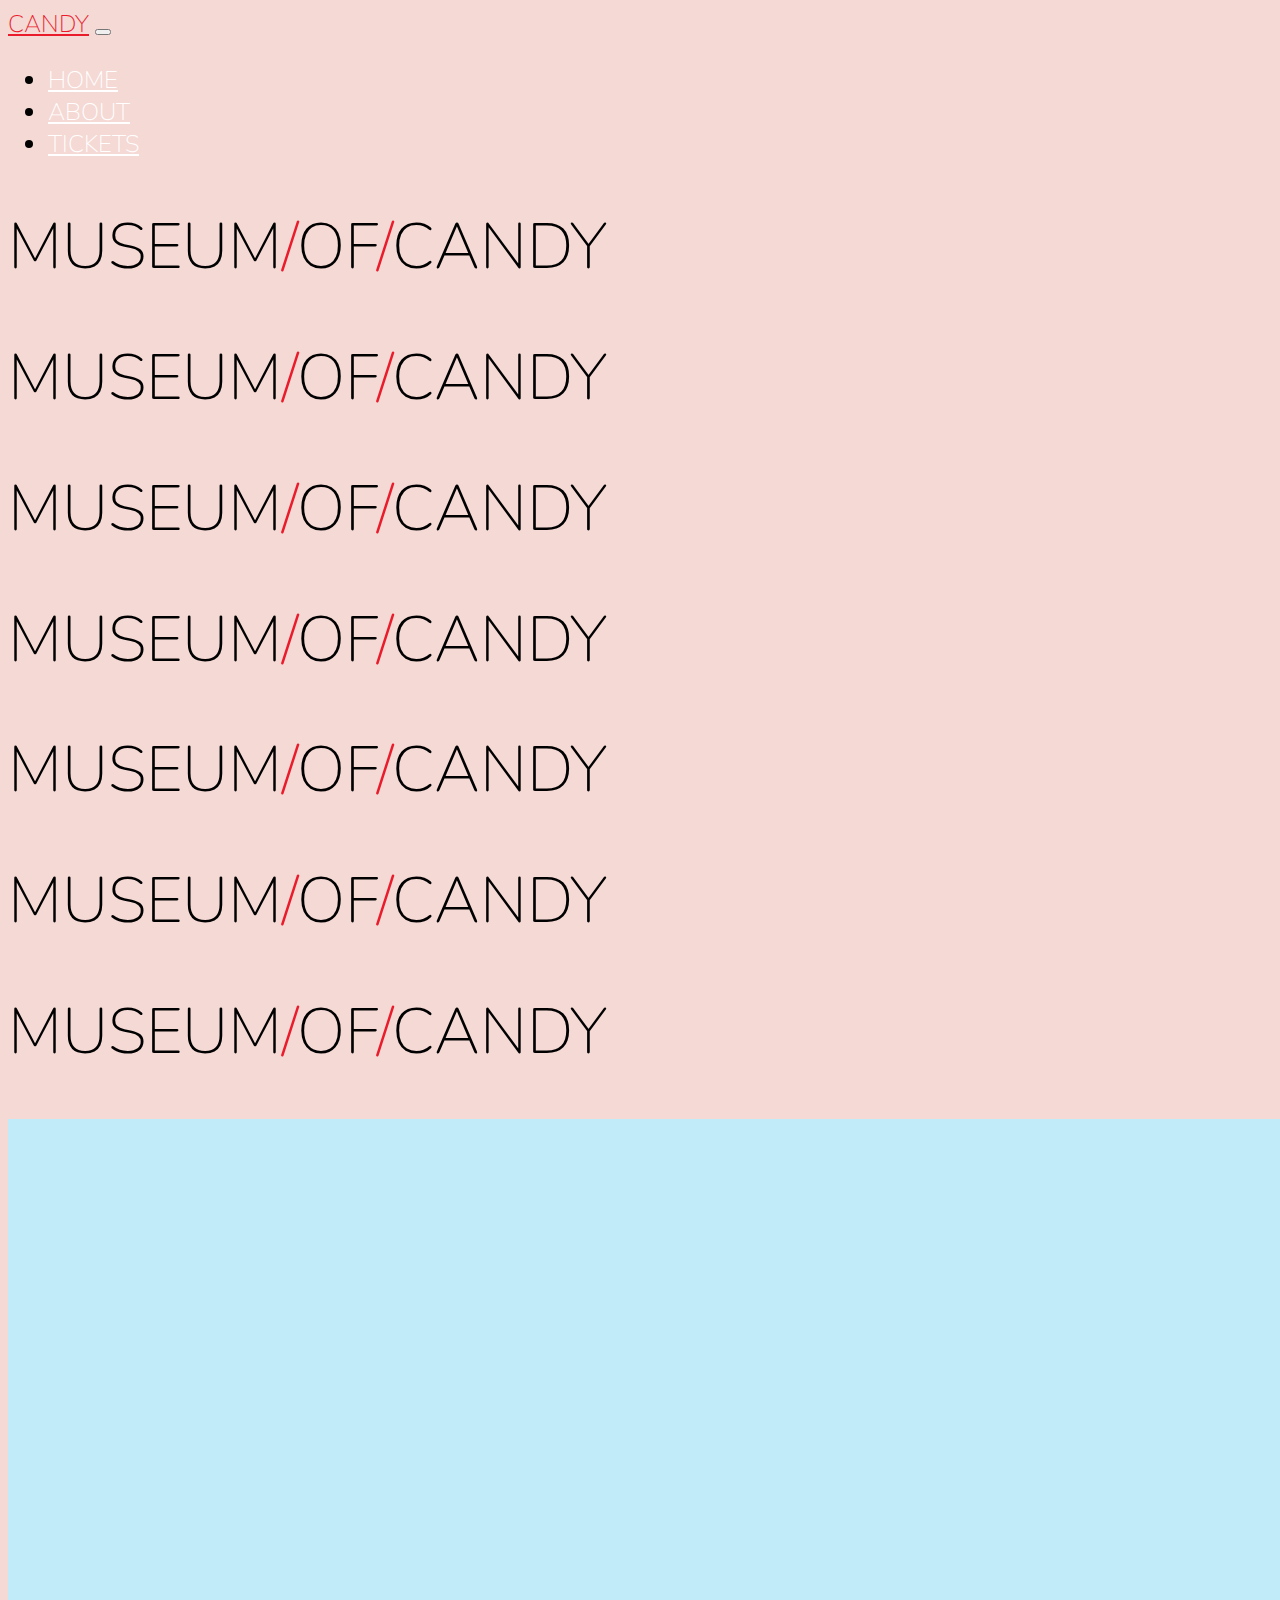
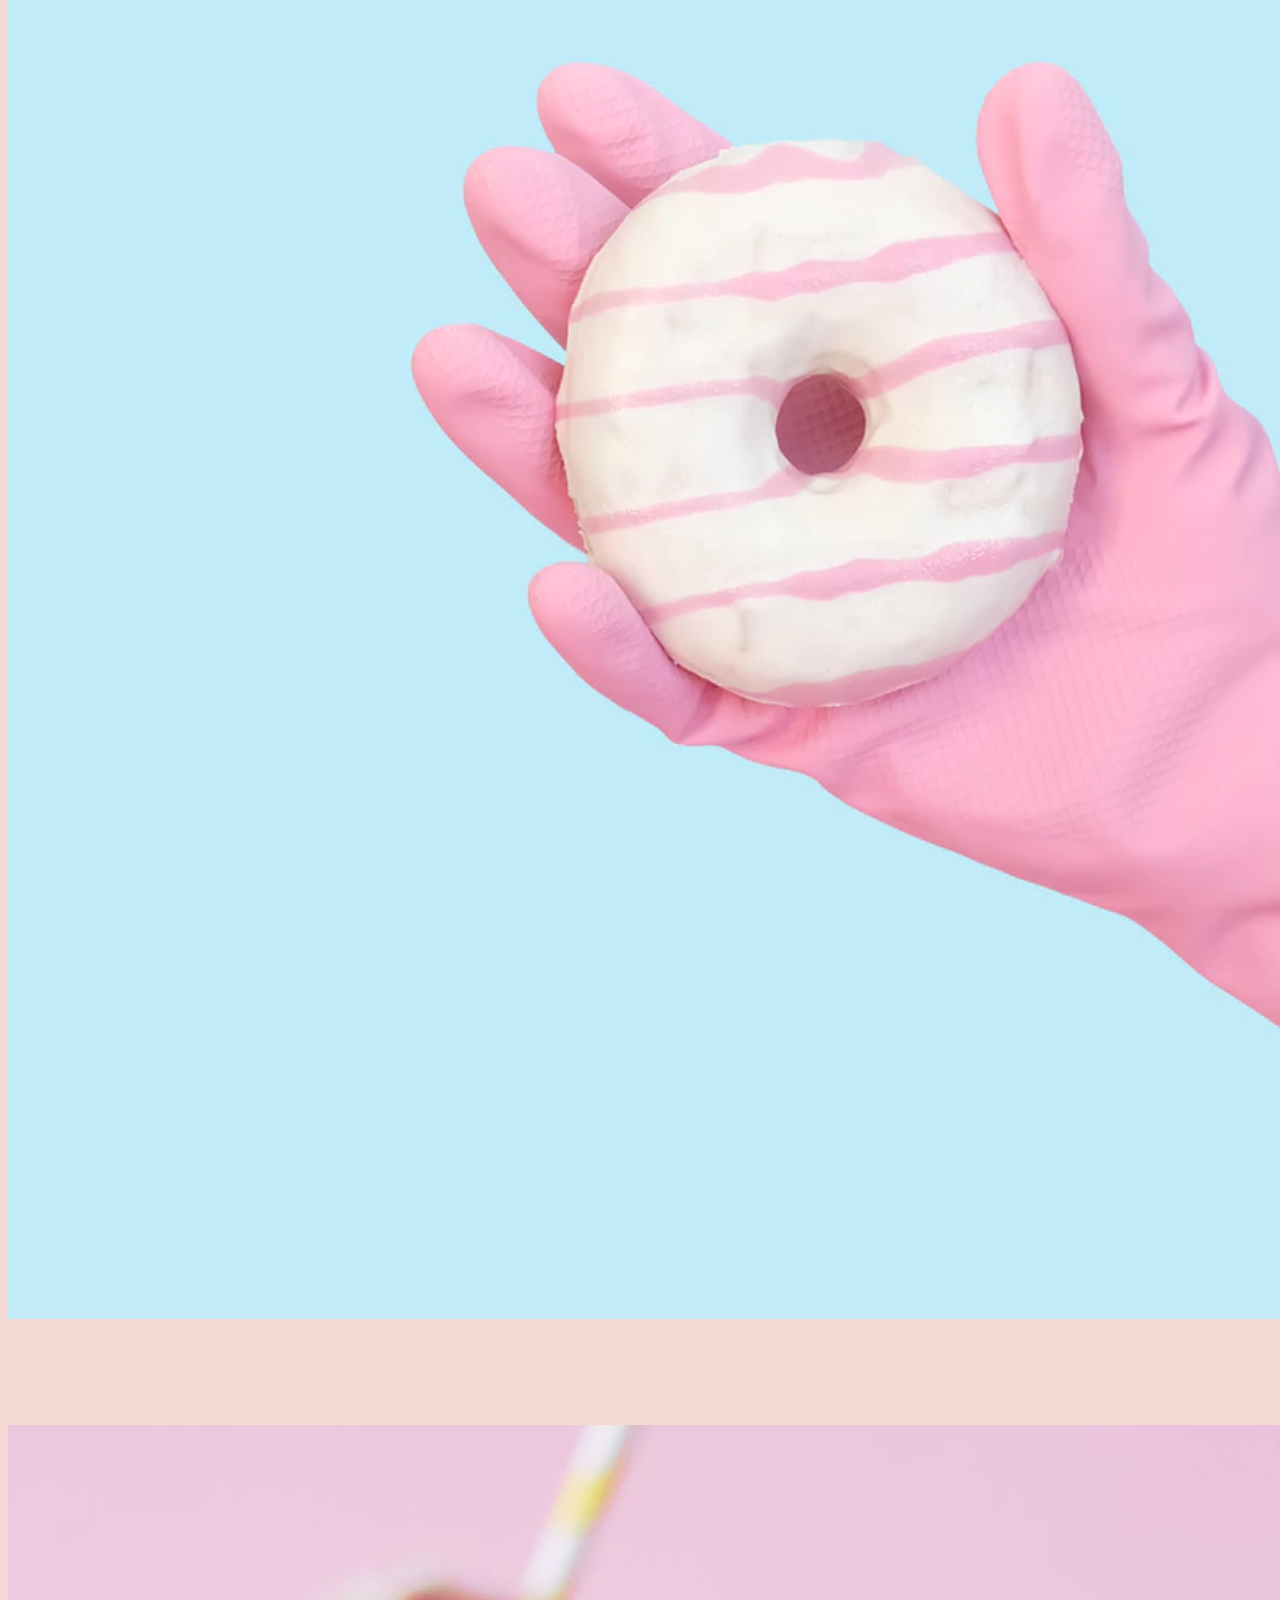
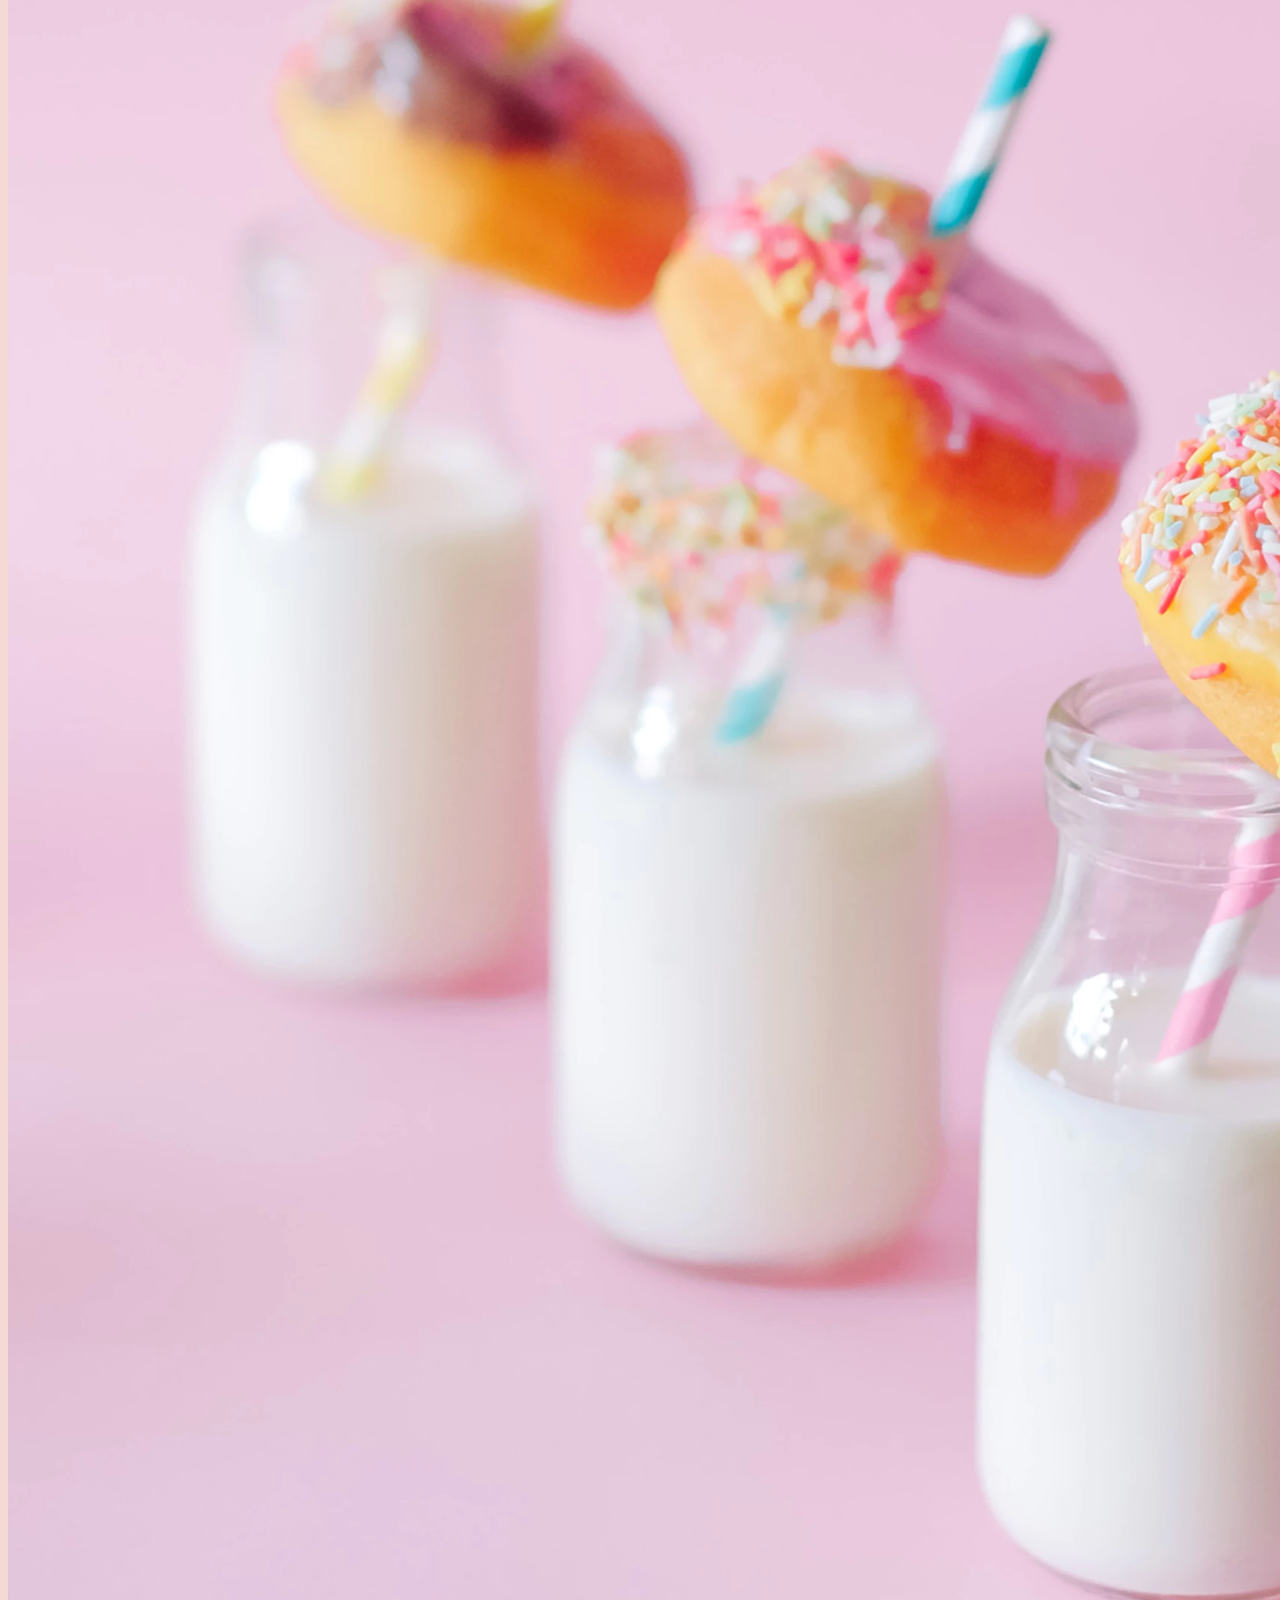
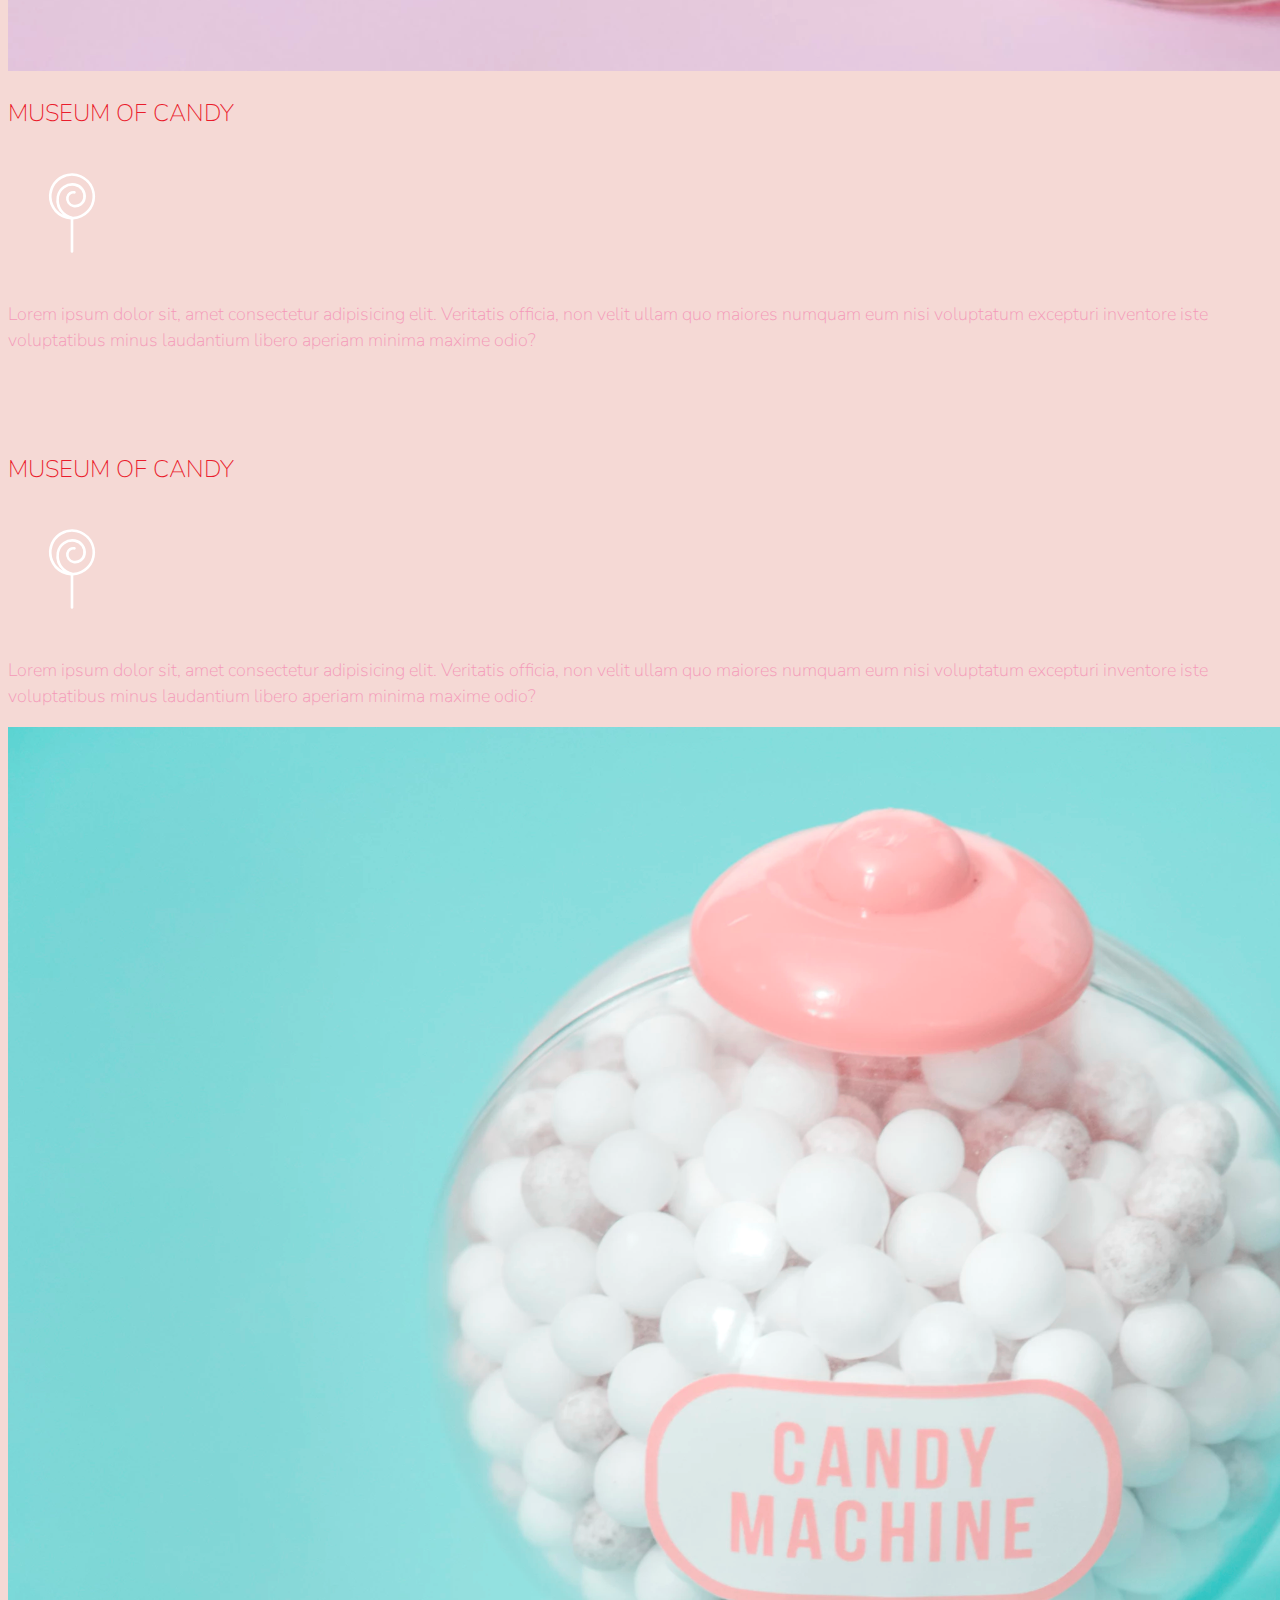
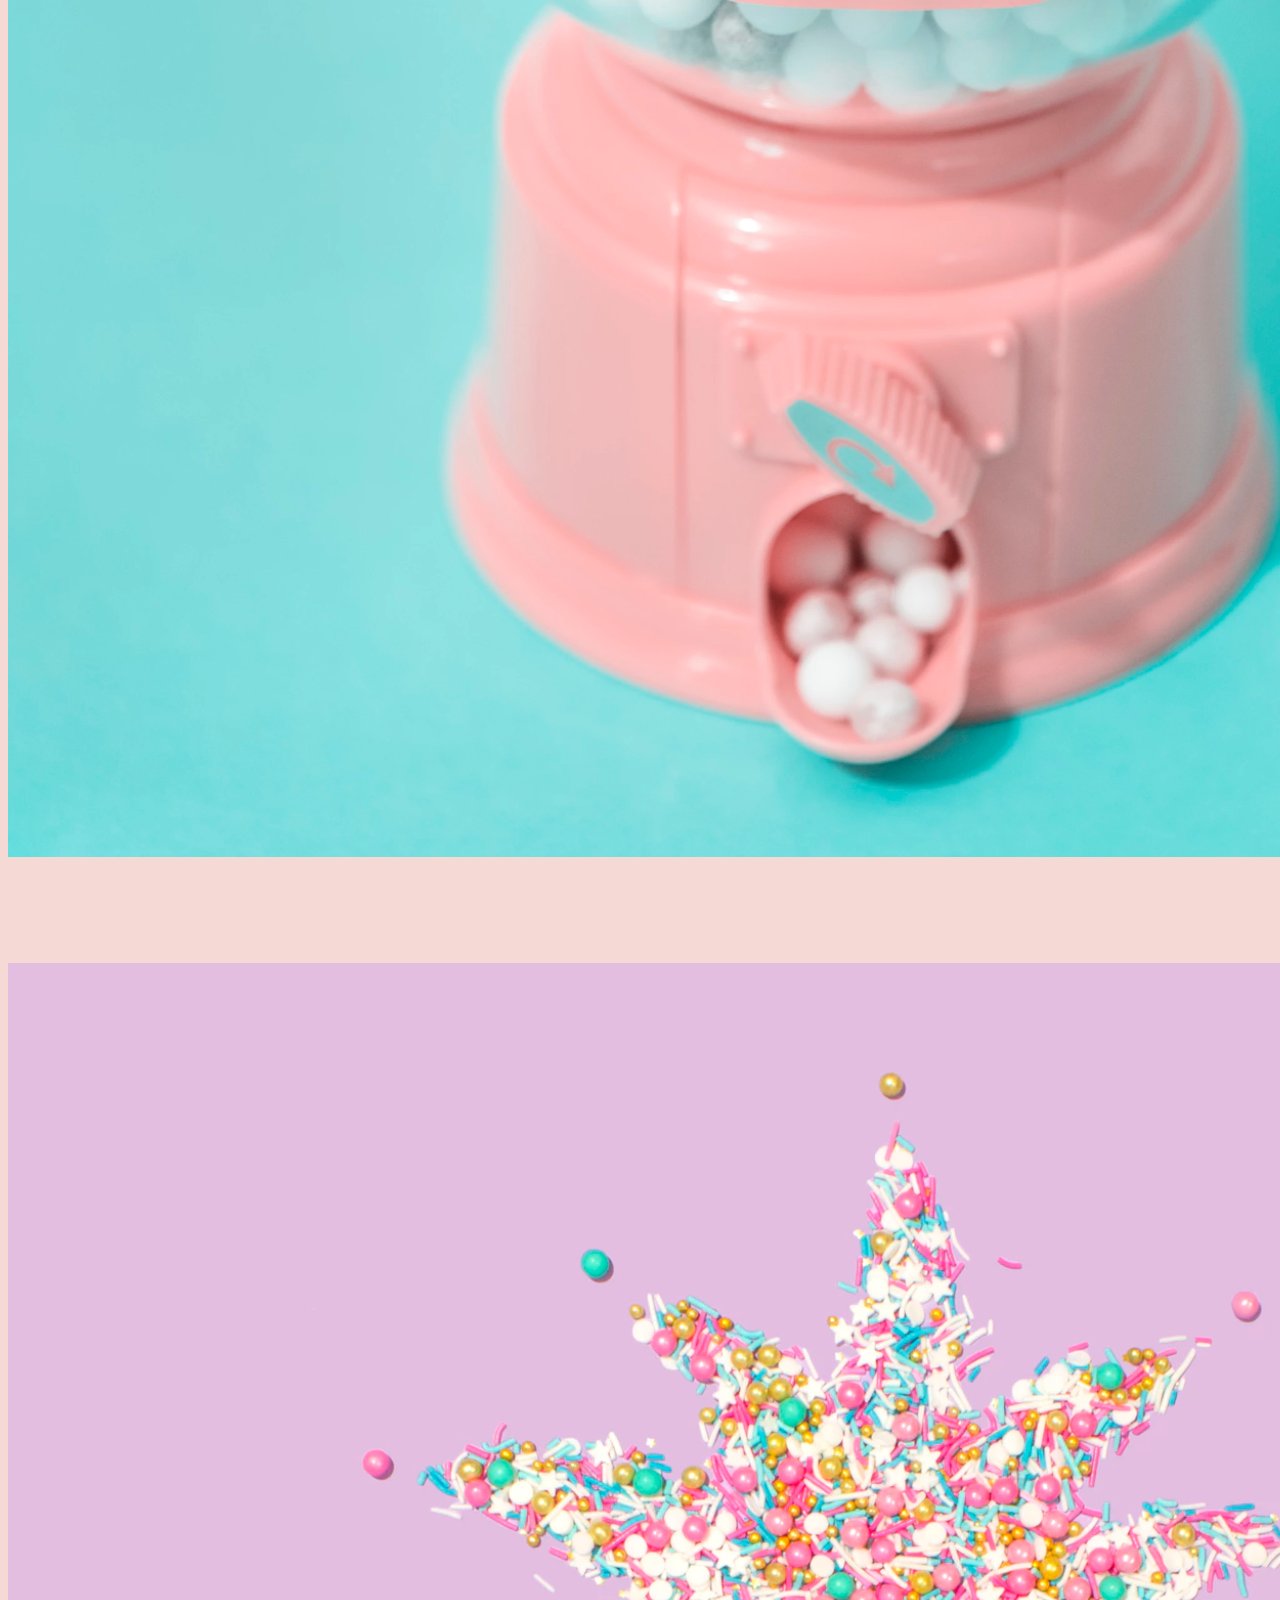
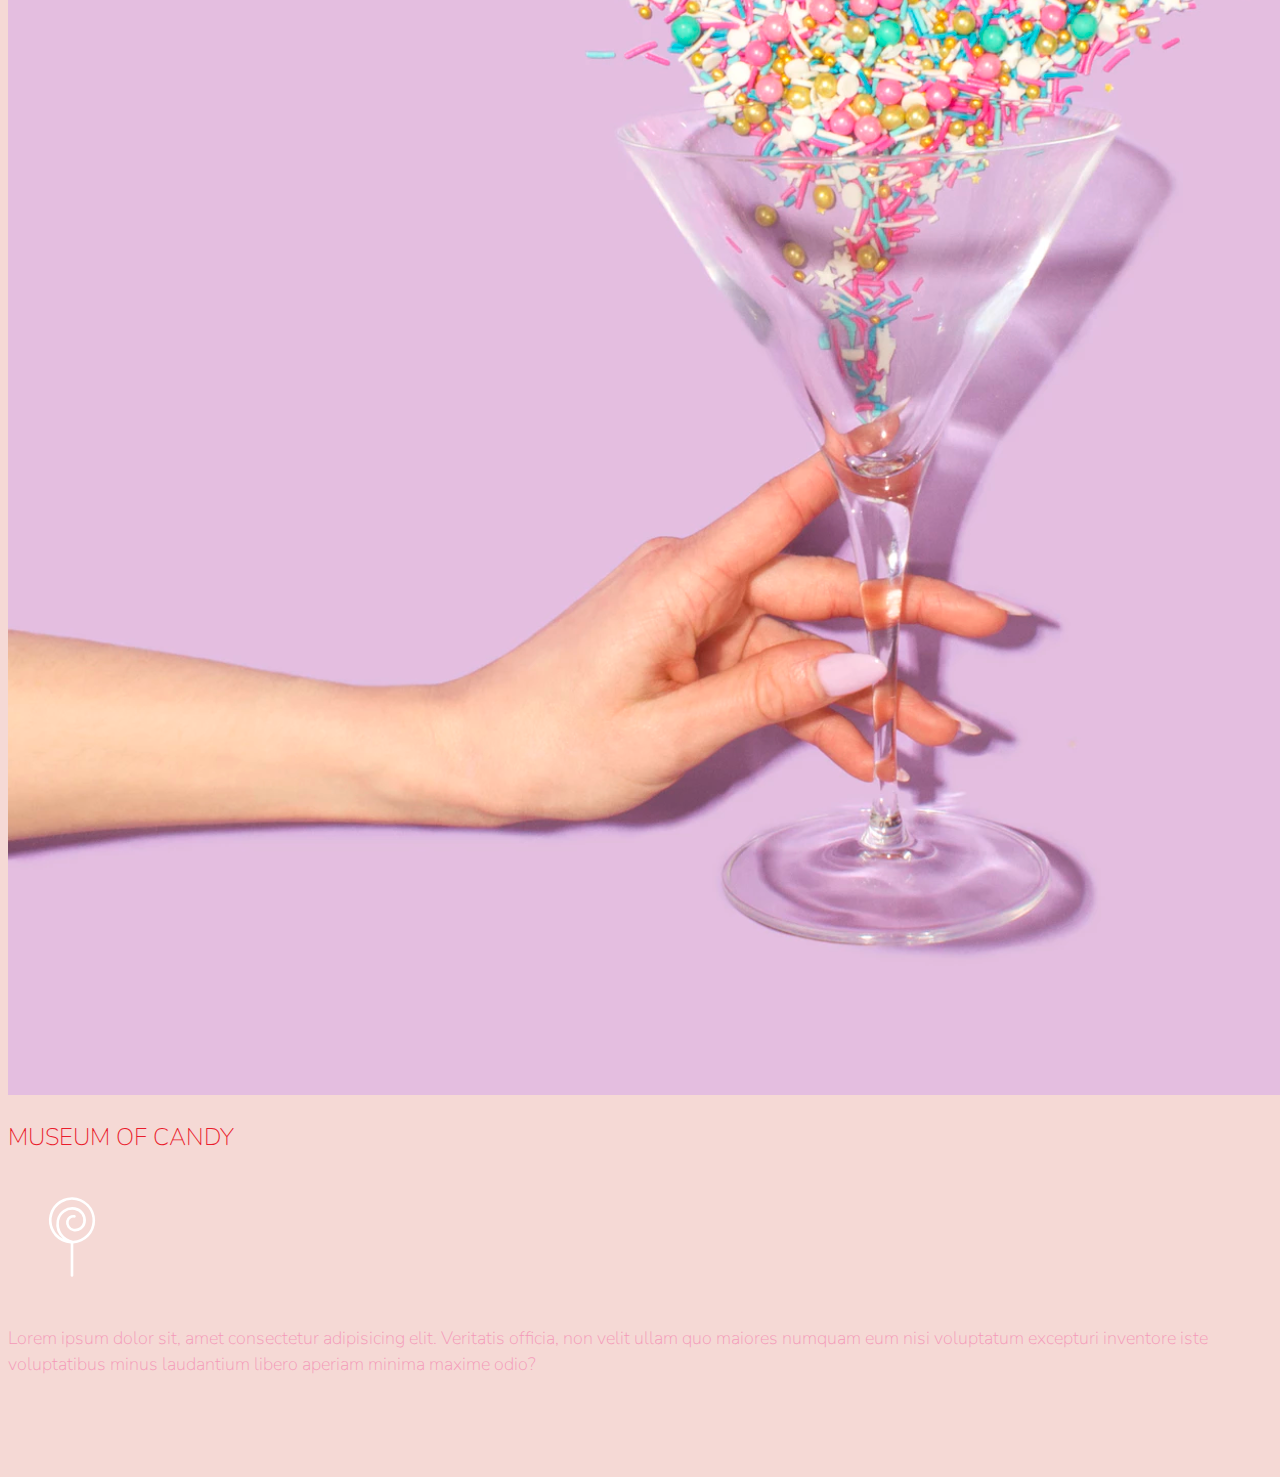
==== index.html @ a5282c5f "first commit" ====
<!doctype html>
<html lang="en">
  <head>
    <!-- Required meta tags -->
    <meta charset="utf-8">
    <meta name="viewport" content="width=device-width, initial-scale=1, shrink-to-fit=no">
    
    <!-- Google Font -->
    <link href="https://fonts.googleapis.com/css?family=Nunito:200,300,400,700" rel="stylesheet">

    <!-- Bootstrap CSS -->
    <link rel="stylesheet" href="https://stackpath.bootstrapcdn.com/bootstrap/4.1.3/css/bootstrap.min.css" integrity="sha384-MCw98/SFnGE8fJT3GXwEOngsV7Zt27NXFoaoApmYm81iuXoPkFOJwJ8ERdknLPMO" crossorigin="anonymous">
    
    <!-- Custom CSS -->
    <link rel="stylesheet" href="app.css">

    <title>Museum of Candy</title>
  </head>
  
  <body>
    <nav id="mainNavbar" class="navbar navbar-dark navbar-expand-md py-0 fixed-top">
      <a href="#" class="navbar-brand">CANDY</a>
      <button class="navbar-toggler" data-toggle="collapse" data-target="#navLinks" aria-label="Toggle navigation">
        <span class="navbar-toggler-icon"></span>
      </button>
      <div class="collapse navbar-collapse" id="navLinks">
        <ul class="navbar-nav">
          <li class="nav-item">
            <a href="" class="nav-link">HOME</a>
          </li>
          <li class="nav-item">
            <a href="" class="nav-link">ABOUT</a>
          </li>
          <li class="nav-item">
            <a href="" class="nav-link">TICKETS</a>
          </li>        
        </ul>
      </div>
    </nav>
    
    <section class="container-fluid px-0 content">
      <div class="row align-items-center">
        <div class="col-lg-6 ">
          <div id="headingGroup" class="text-white text-center d-none d-lg-block mt-5"> <!-- hide yourself except large up-->
            <h1 class="">MUSEUM<span>/</span>OF<span>/</span>CANDY</h1>
            <h1 class="">MUSEUM<span>/</span>OF<span>/</span>CANDY</h1>
            <h1 class="">MUSEUM<span>/</span>OF<span>/</span>CANDY</h1>
            <h1 class="">MUSEUM<span>/</span>OF<span>/</span>CANDY</h1>
            <h1 class="">MUSEUM<span>/</span>OF<span>/</span>CANDY</h1>
            <h1 class="">MUSEUM<span>/</span>OF<span>/</span>CANDY</h1>
            <h1 class="">MUSEUM<span>/</span>OF<span>/</span>CANDY</h1>
            
          </div>    
        </div>
        <div class="col-lg-6">
          <img class="img-fluid" src="imgs/hand2.png" alt="">
        </div>
      </div>
    </section>

    <section class="container-fluid px-0 content">
      <div class="row align-items-center">
        <div class="col-md-6 order-2 order-md-1">
          <img src="imgs/milk.png" alt="" class="img-fluid">
        </div>
        <div class="col-md-6 text-center order-1 order-md-2"> <!-- order which one come first in the row-->
          <div class="row justify-content-center" >
            <div class="col-10 col-md-8 blurb mb-5 mb-md-0">
                <h2>MUSEUM OF CANDY</h2>
                <img src="imgs/lolli_icon.png" alt="" class="d-none d-lg-inline">
                <p class="lead">Lorem ipsum dolor sit, amet consectetur adipisicing elit. Veritatis officia, non velit ullam quo maiores numquam eum nisi voluptatum excepturi inventore iste voluptatibus minus laudantium libero aperiam minima maxime odio?</p>
            </div>
          </div> 
        </div>
      </div>
    </section>

    <section class="container-fluid px-0 content">
      <div class="row align-items-center">
          <div class="col-md-6 text-center">
            <div class="row justify-content-center" >
              <div class="col-10 col-md-8 blurb mb-5 mb-md-0">
                  <h2>MUSEUM OF CANDY</h2>
                  <img src="imgs/lolli_icon.png" alt="" class="d-none d-lg-inline">
                  <p class="lead">Lorem ipsum dolor sit, amet consectetur adipisicing elit. Veritatis officia, non velit ullam quo maiores numquam eum nisi voluptatum excepturi inventore iste voluptatibus minus laudantium libero aperiam minima maxime odio?</p>
              </div>
            </div> 
          </div>
          <div class="col-md-6">
            <img src="imgs/gumball.png" alt="" class="img-fluid">
          </div>
        </div>
    </section>

    <section class="container-fluid px-0 content">
        <div class="row align-items-center">
          <div class="col-md-6 order-2 order-md-1">
            <img src="imgs/sprinkles.png" alt="" class="img-fluid">
          </div>
          <div class="col-md-6 text-center order-1 order-md-2"> <!-- order which one come first in the row-->
            <div class="row justify-content-center" >
              <div class="col-10 col-md-8 blurb mb-5 mb-md-0">
                  <h2>MUSEUM OF CANDY</h2>
                  <img src="imgs/lolli_icon.png" alt="" class="d-none d-lg-inline">
                  <p class="lead">Lorem ipsum dolor sit, amet consectetur adipisicing elit. Veritatis officia, non velit ullam quo maiores numquam eum nisi voluptatum excepturi inventore iste voluptatibus minus laudantium libero aperiam minima maxime odio?</p>
              </div>
            </div> 
          </div>
        </div>
      </section>
  
    <!-- Optional JavaScript -->
    <!-- jQuery first, then Popper.js, then Bootstrap JS -->
    <script src="https://code.jquery.com/jquery-3.3.1.slim.min.js" integrity="sha384-q8i/X+965DzO0rT7abK41JStQIAqVgRVzpbzo5smXKp4YfRvH+8abtTE1Pi6jizo" crossorigin="anonymous"></script>
    <script src="https://cdnjs.cloudflare.com/ajax/libs/popper.js/1.14.3/umd/popper.min.js" integrity="sha384-ZMP7rVo3mIykV+2+9J3UJ46jBk0WLaUAdn689aCwoqbBJiSnjAK/l8WvCWPIPm49" crossorigin="anonymous"></script>
    <script src="https://stackpath.bootstrapcdn.com/bootstrap/4.1.3/js/bootstrap.min.js" integrity="sha384-ChfqqxuZUCnJSK3+MXmPNIyE6ZbWh2IMqE241rYiqJxyMiZ6OW/JmZQ5stwEULTy" crossorigin="anonymous"></script>
    
    <script>
      $(function () {
        $(document).scroll(function(){
          var $nav = $("#mainNavbar");
          $nav.toggleClass("scrolled", $(this).scrollTop() > $nav.height());
        });
      });
    </script>
  </body>
</html>
---- app.css ----
body{
    background: #f5d9d5;
    font-family: "Nunito", sans-serif;
}

.blurb h2{
    color: #ea1c2c;
    font-weight: 100;
    font-size: 1.5rem;
}

.blurb p{
    color: #f498b8;
    font-weight: 100;
    font-size: 1.125rem;
    line-height: 26px;
}

.content{
    margin-bottom: 100px; 
}

#mainNavbar {
    font-size: 1.5rem;
    font-weight: 100;
}

#mainNavbar .nav-link{
    color: white;
}

#mainNavbar .nav-link:hover{
    color: #ea1c2c;
}

#mainNavbar .navbar-brand {
    color: #ea1c2c;
}

#headingGroup span{
    color: #ea1c2c;
}

#headingGroup h1{
    font-weight: 100;
    font-size: 4rem;
}

.navbar.scrolled{
    background: rgb(222,192,222);
    transition: background 500ms;
}

@media (max-width: 1200px){
    #headingGroup h1{
        font-weight: 100;
        font-size: 3rem;
    }
}
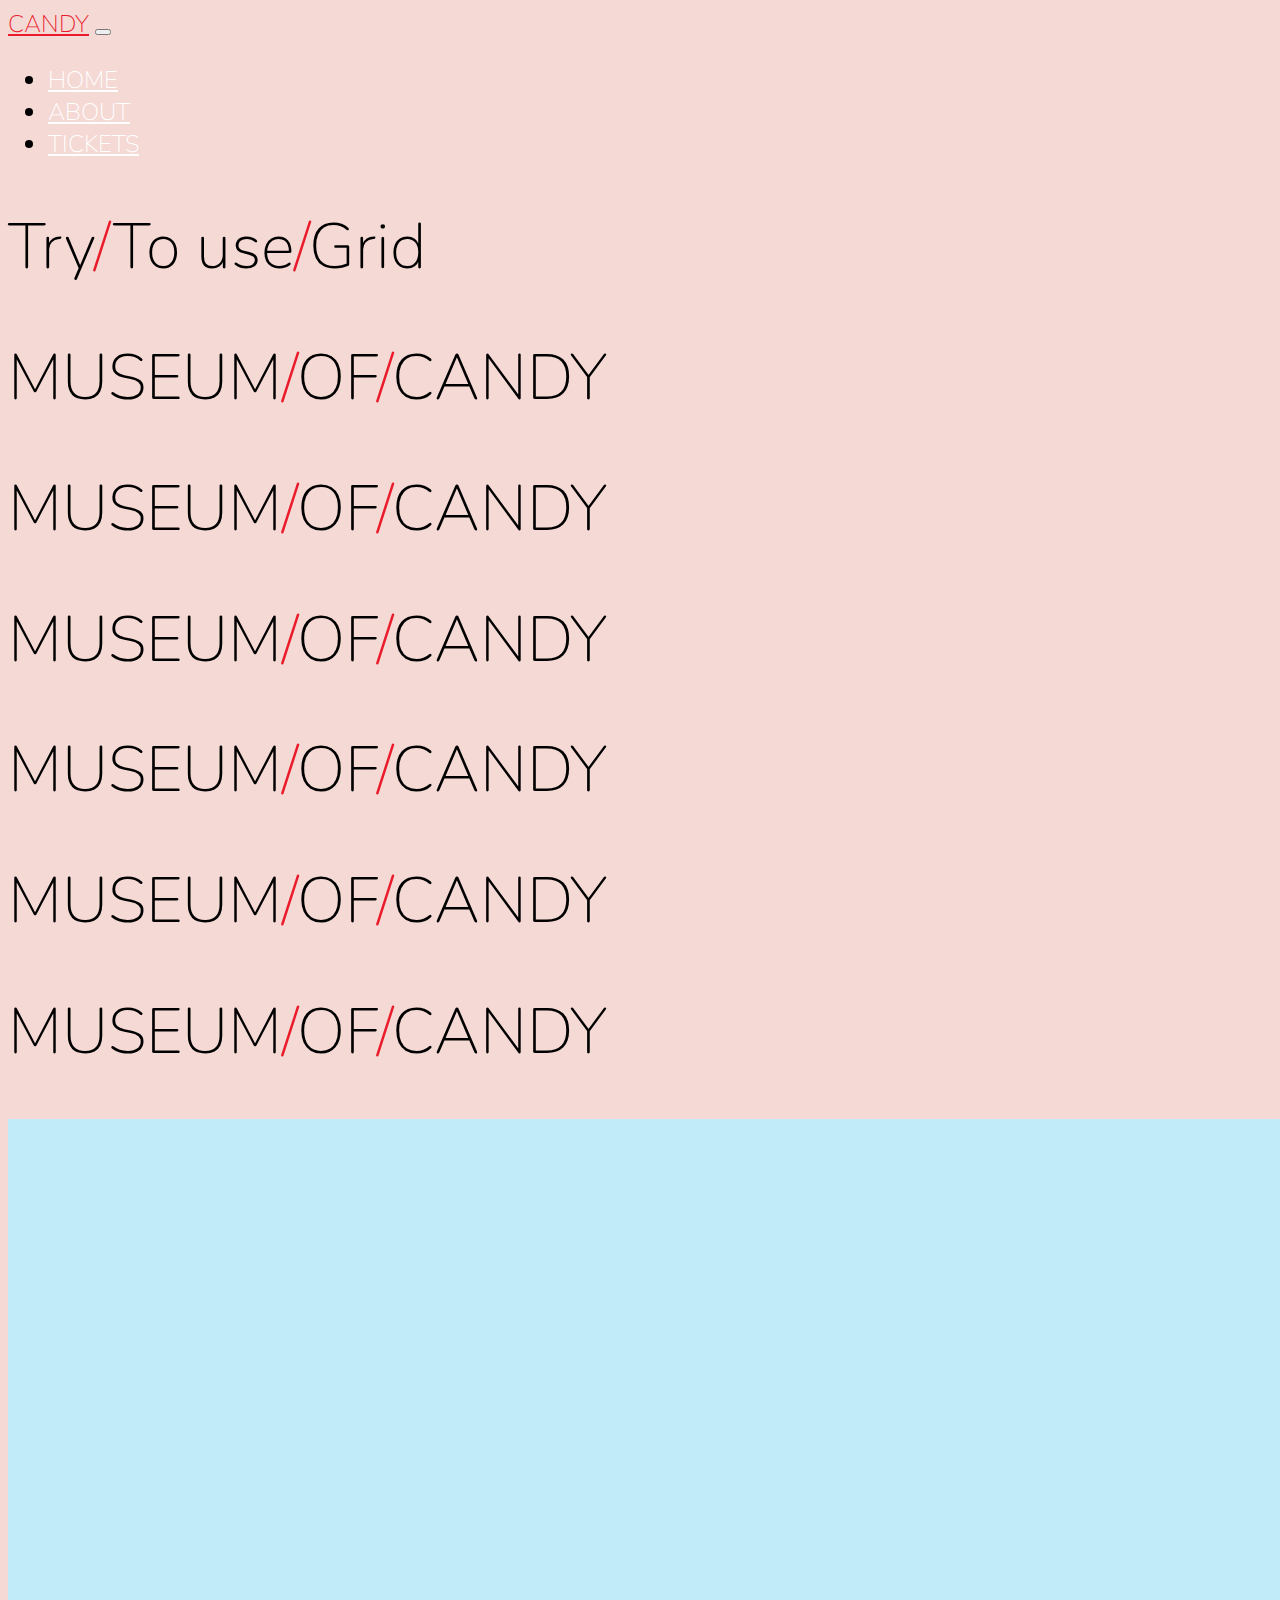
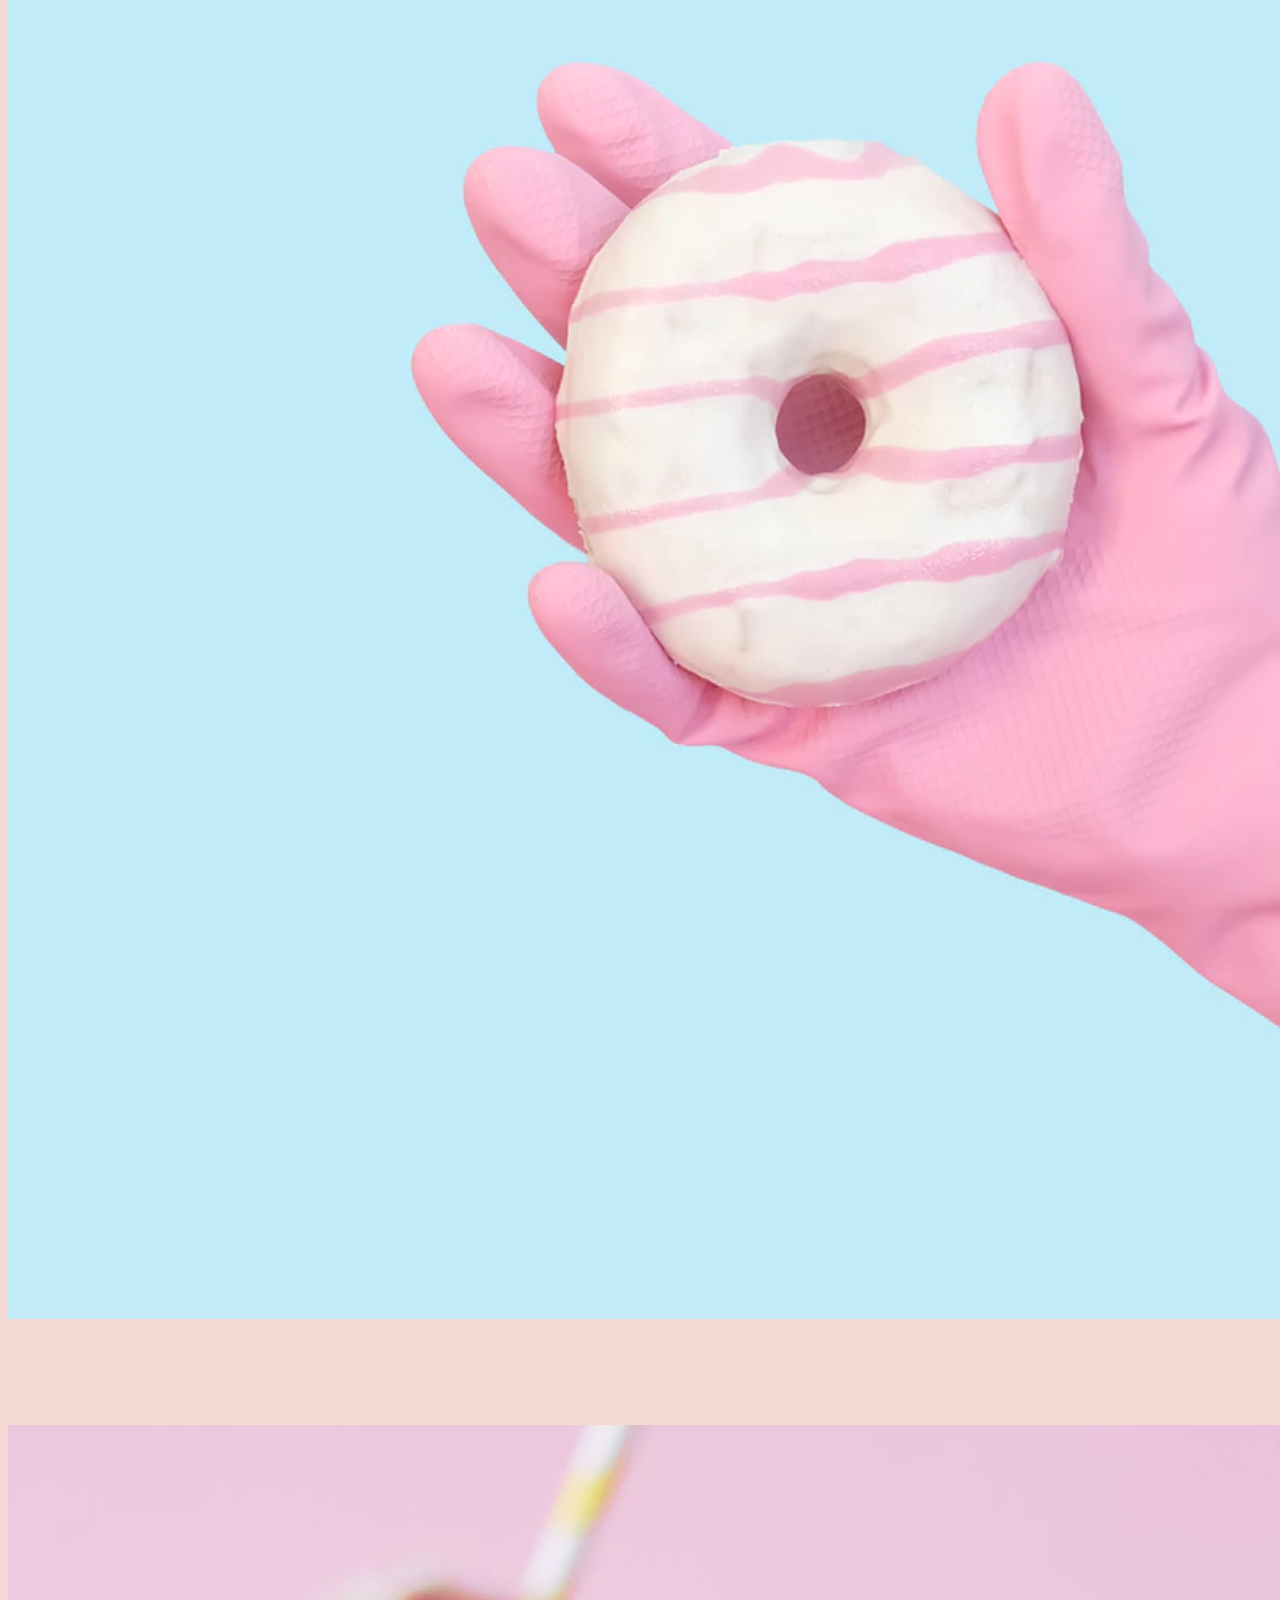
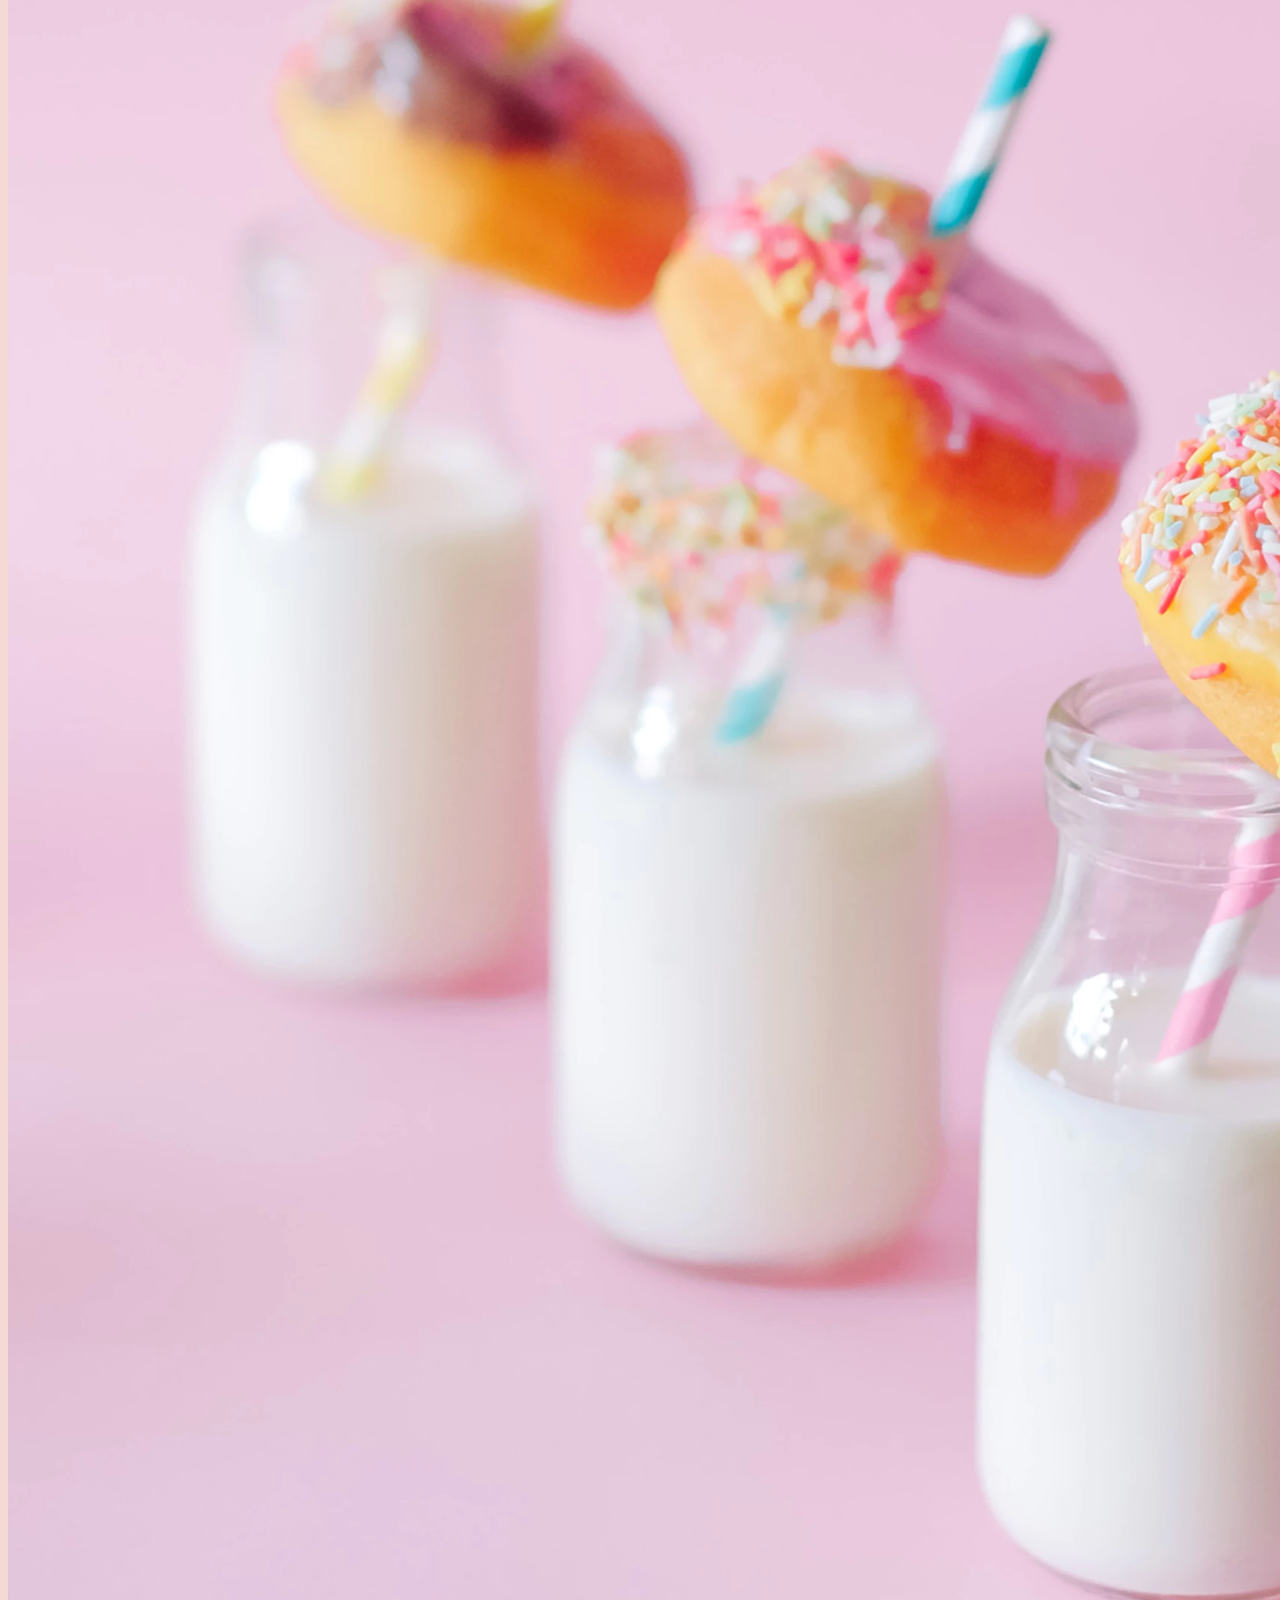
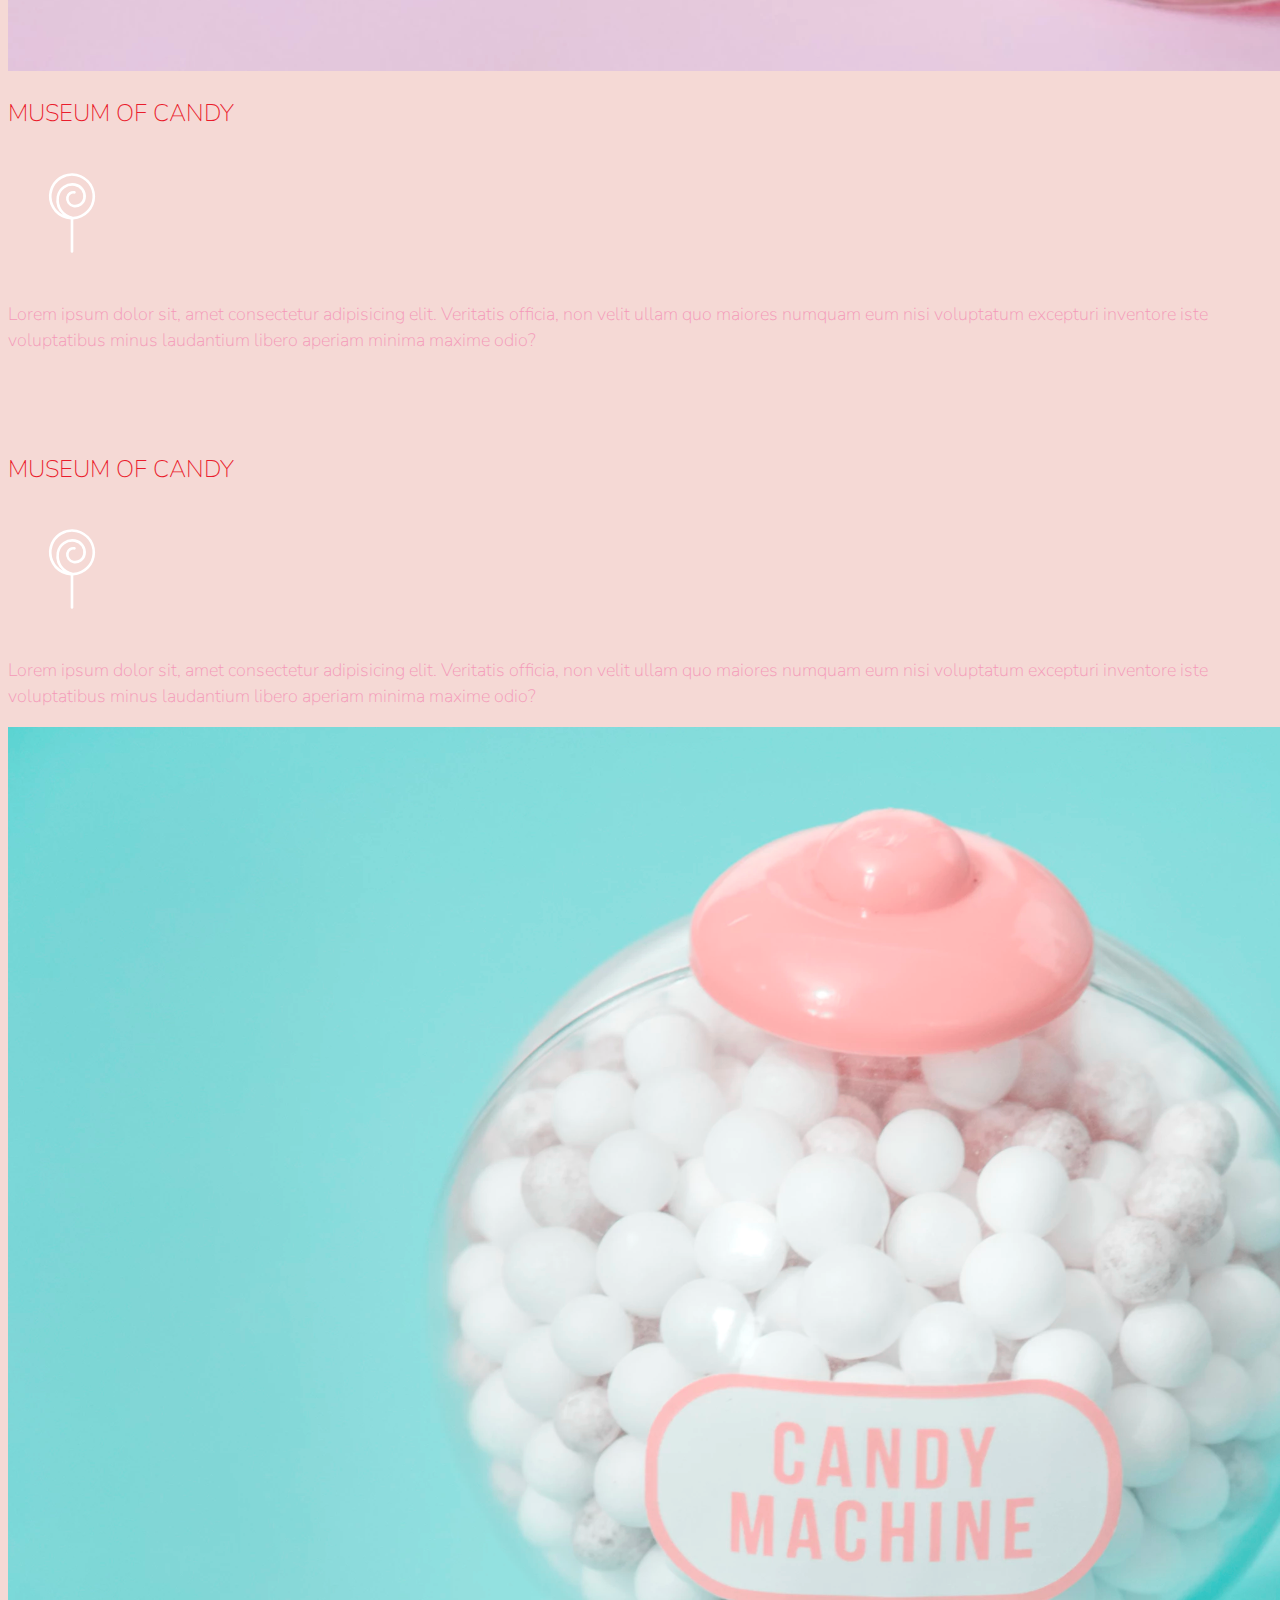
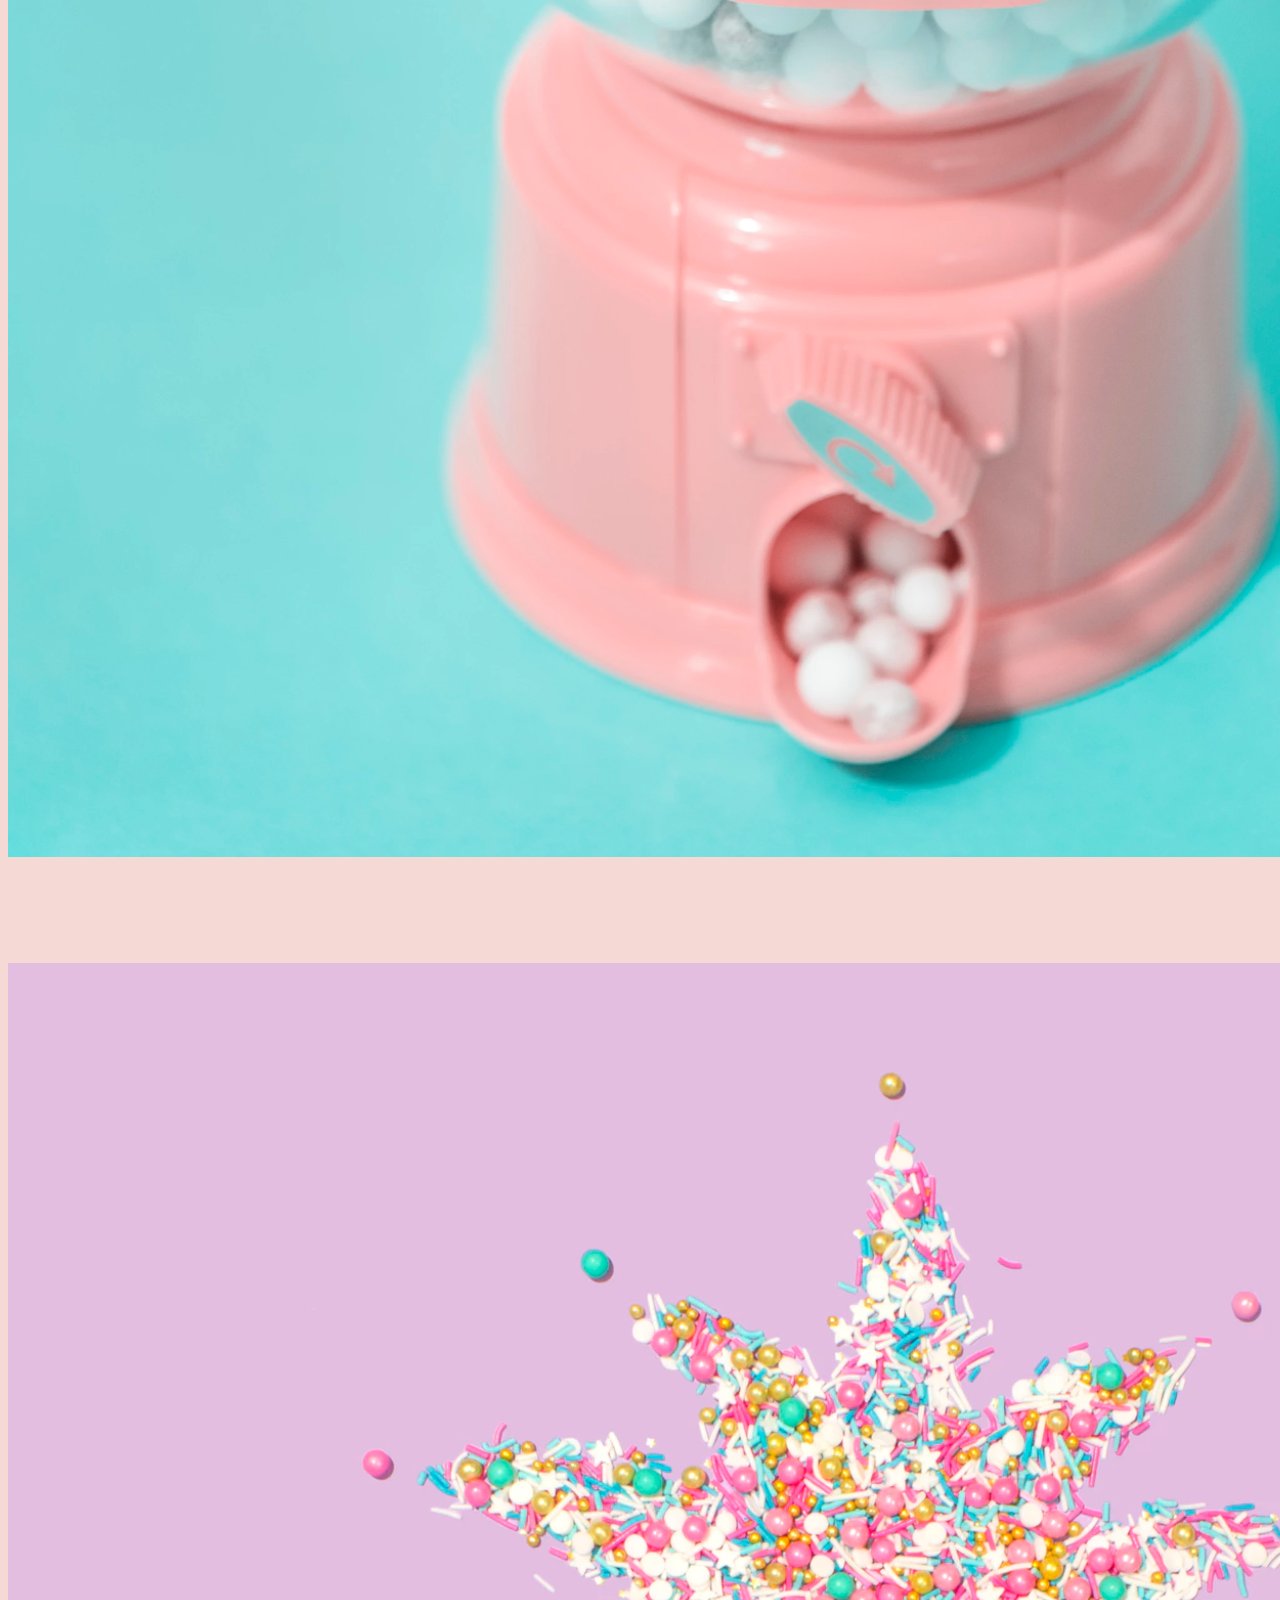
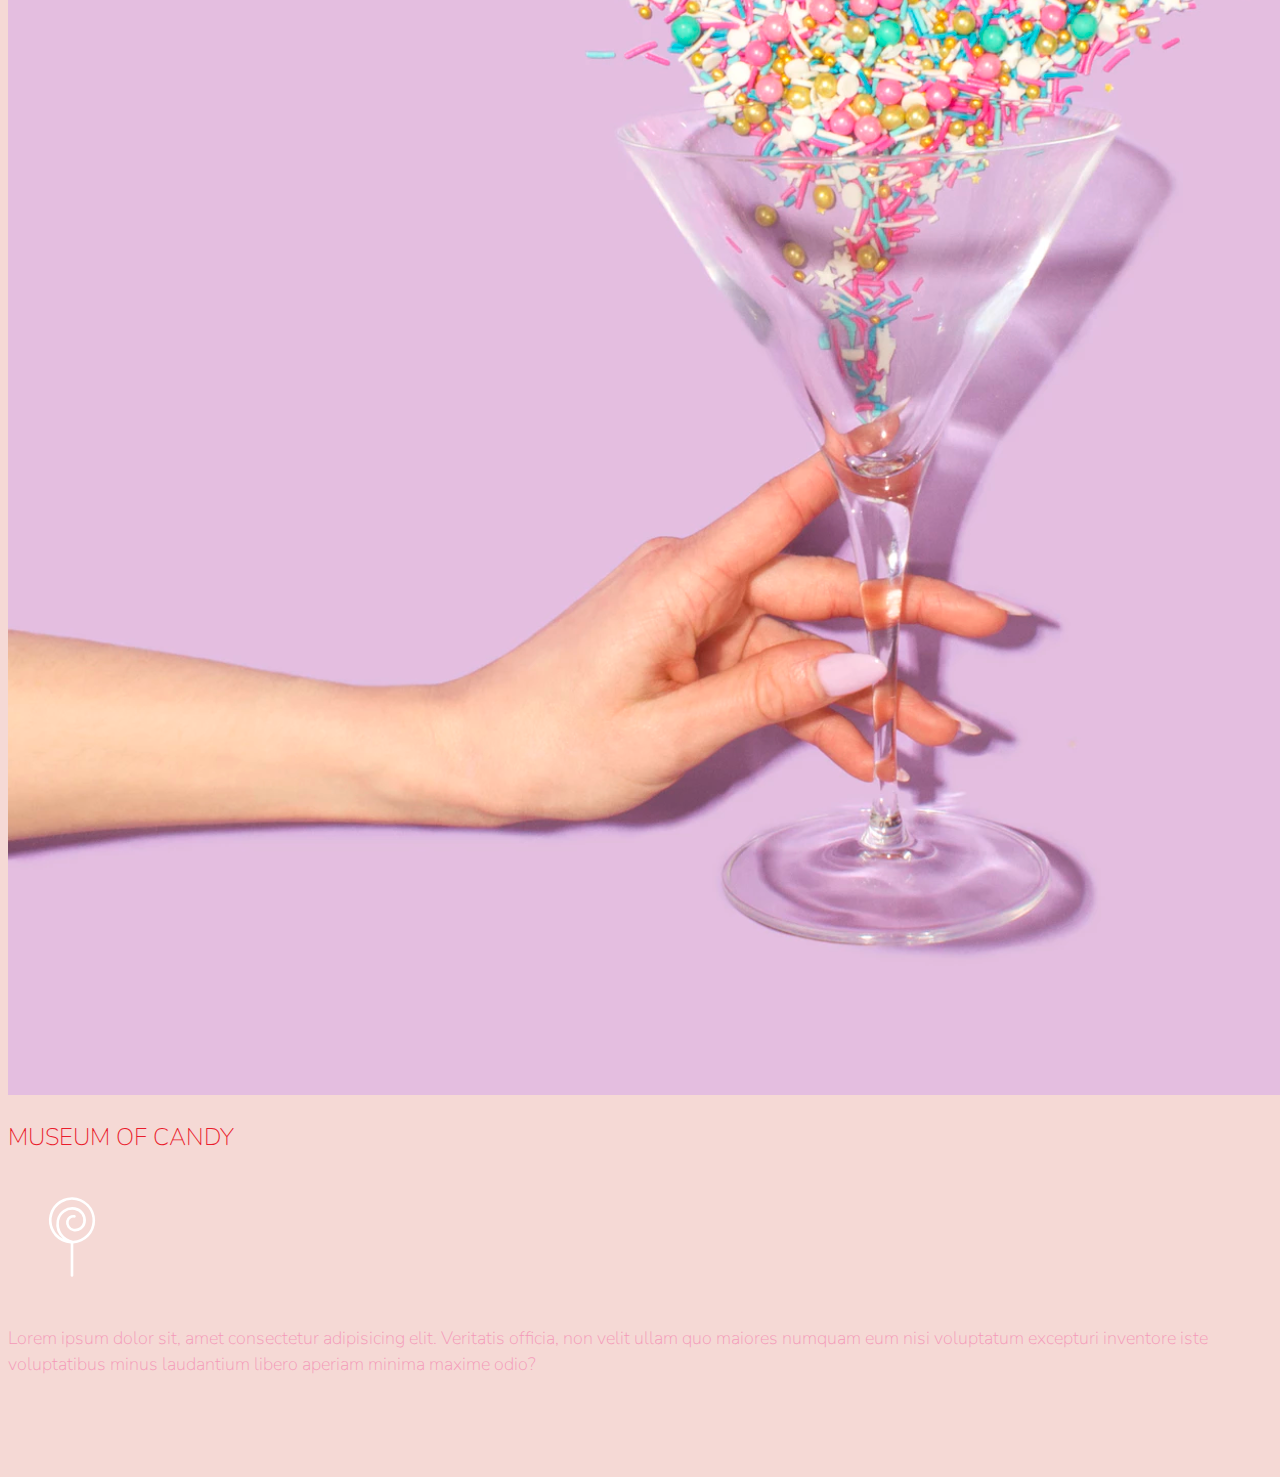
==== commit fb616da7: "add "try to use grid"" ====
--- a/index.html
+++ b/index.html
@@ -42,7 +42,7 @@
       <div class="row align-items-center">
         <div class="col-lg-6 ">
           <div id="headingGroup" class="text-white text-center d-none d-lg-block mt-5"> <!-- hide yourself except large up-->
-            <h1 class="">MUSEUM<span>/</span>OF<span>/</span>CANDY</h1>
+            <h1 class="">Try<span>/</span>To use<span>/</span>Grid</h1>
             <h1 class="">MUSEUM<span>/</span>OF<span>/</span>CANDY</h1>
             <h1 class="">MUSEUM<span>/</span>OF<span>/</span>CANDY</h1>
             <h1 class="">MUSEUM<span>/</span>OF<span>/</span>CANDY</h1>
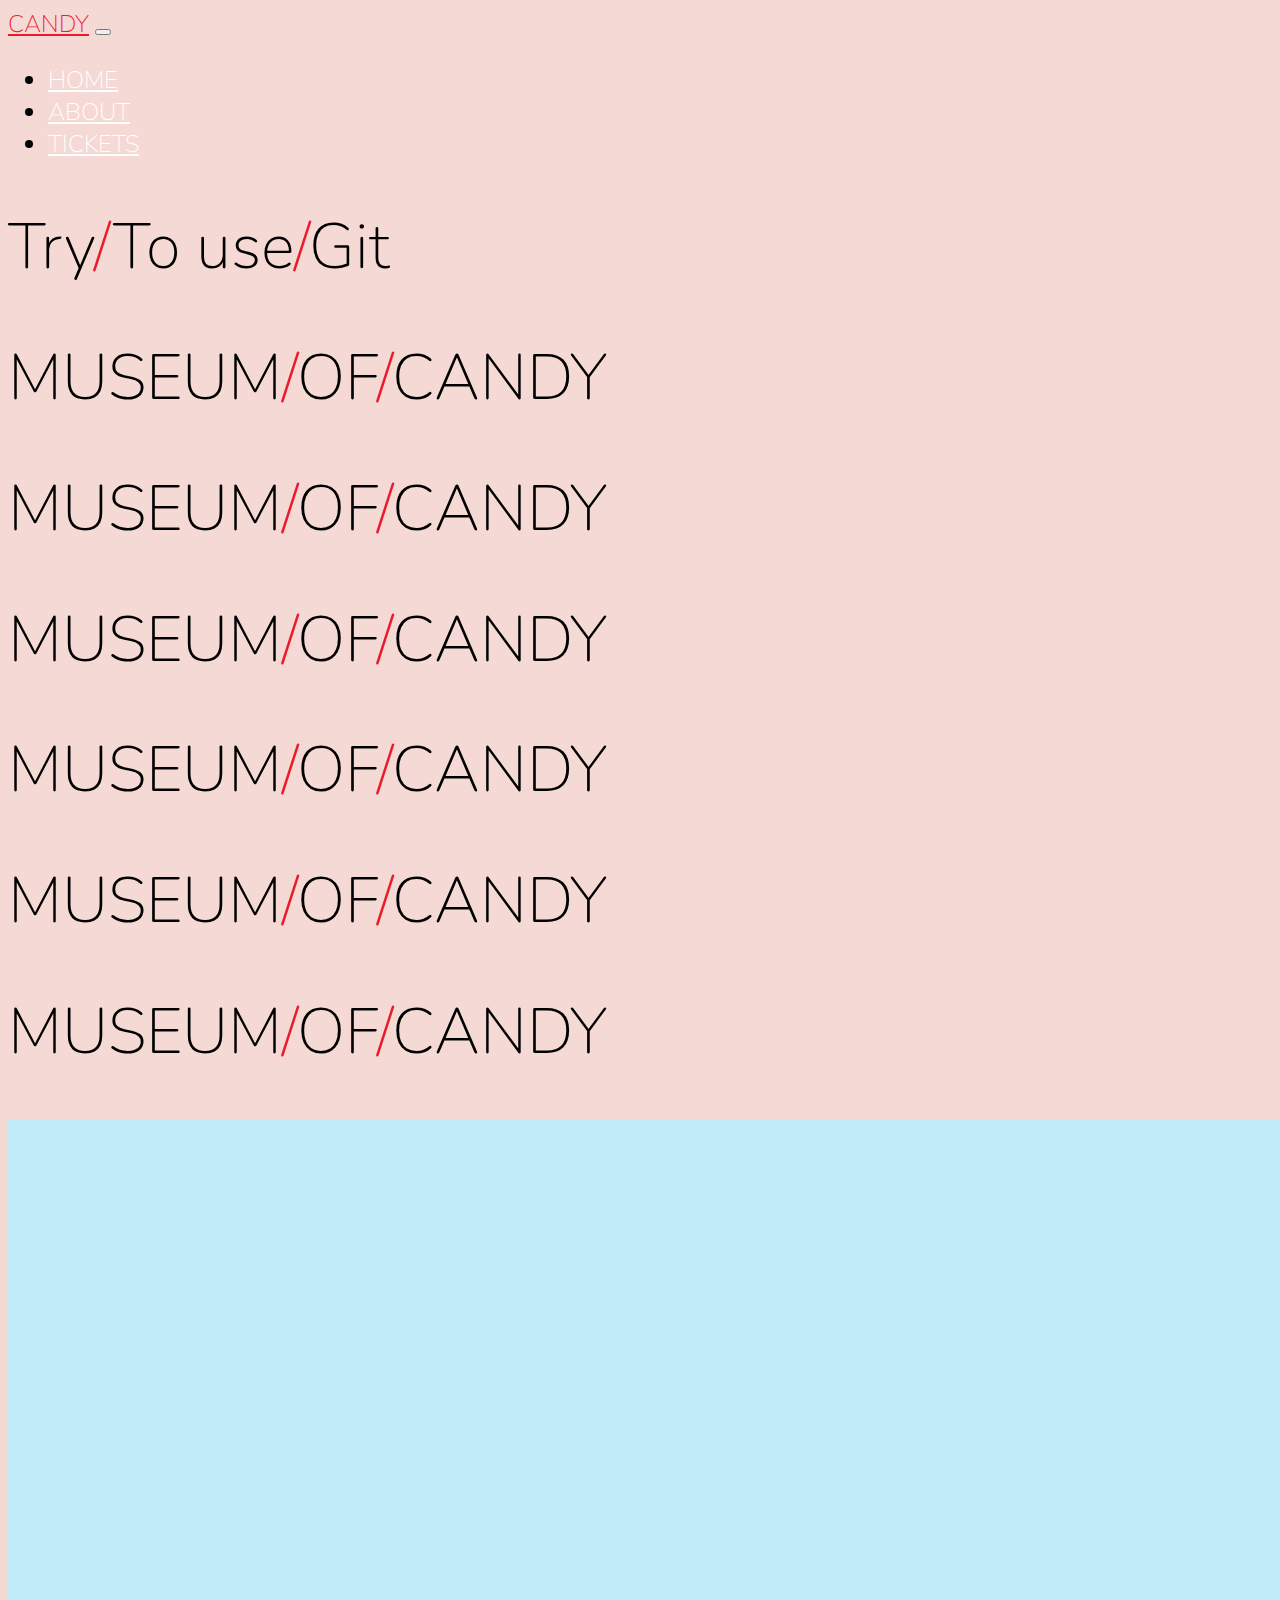
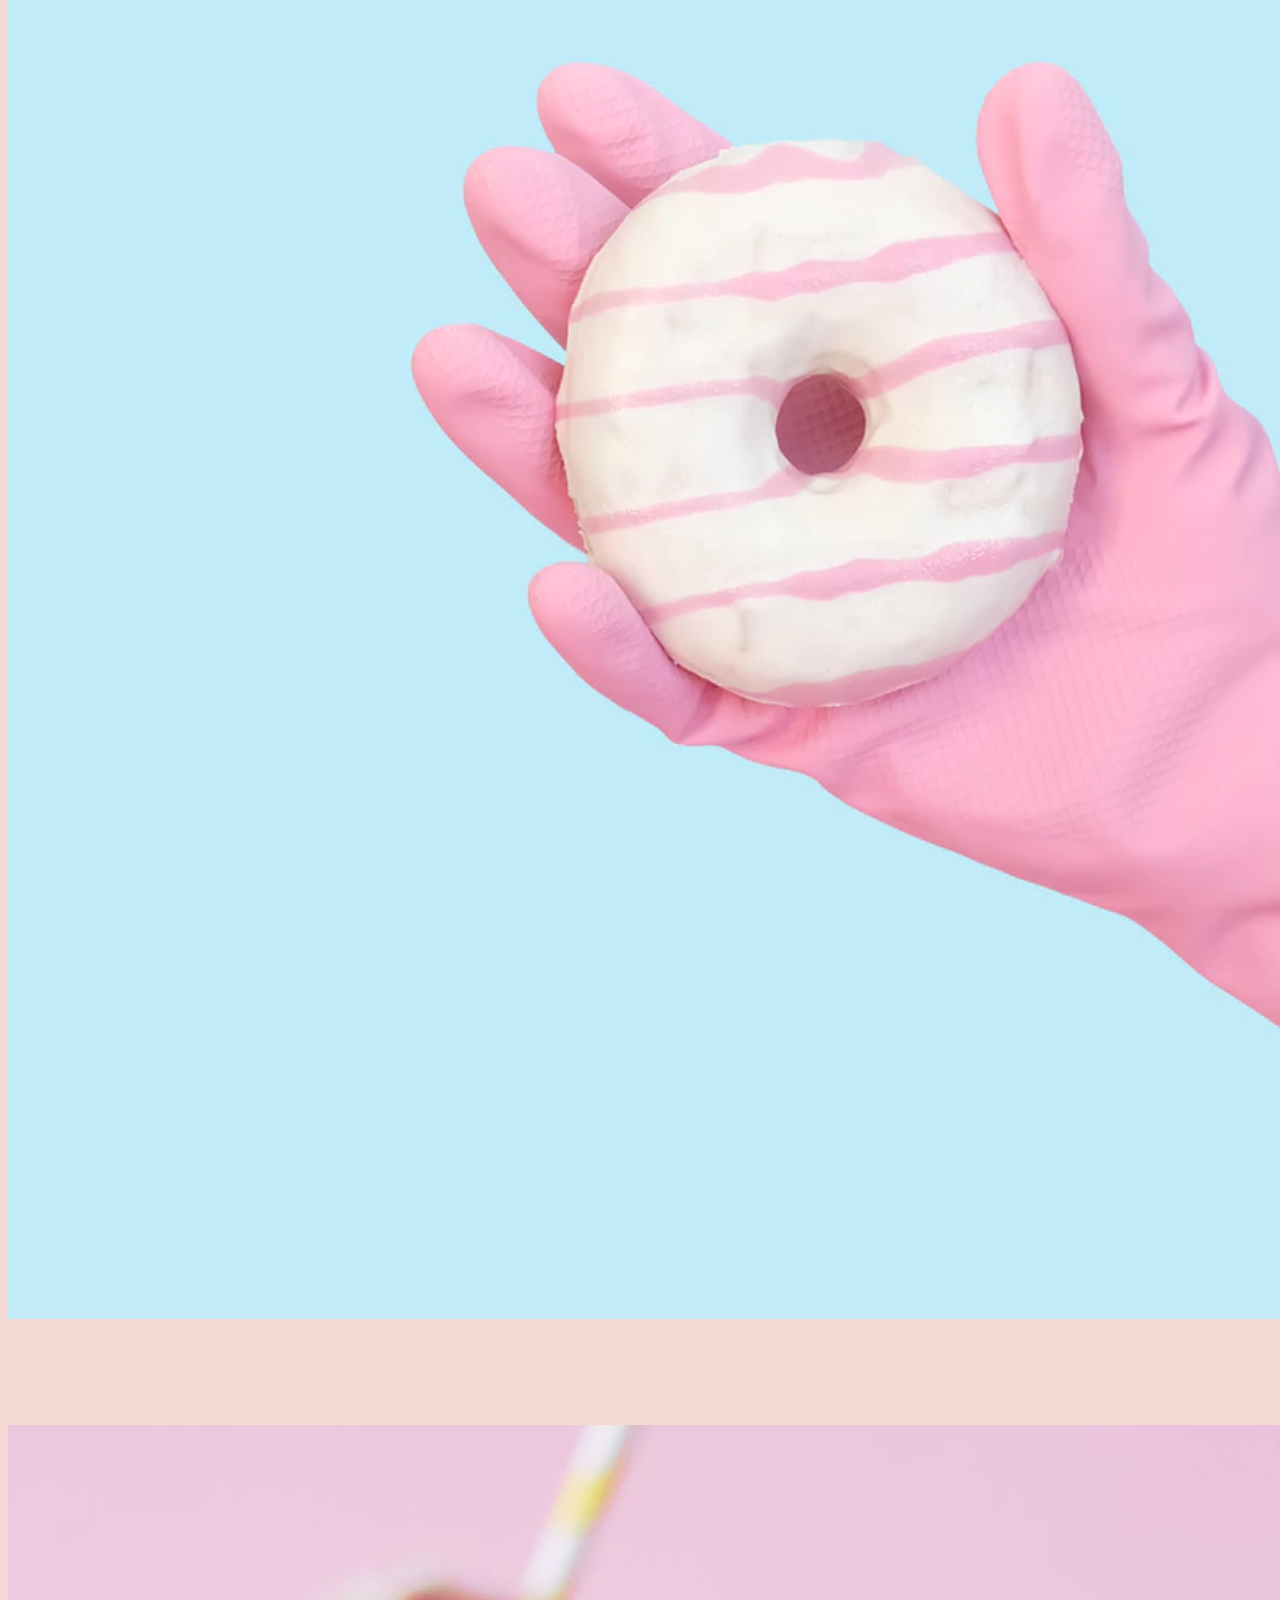
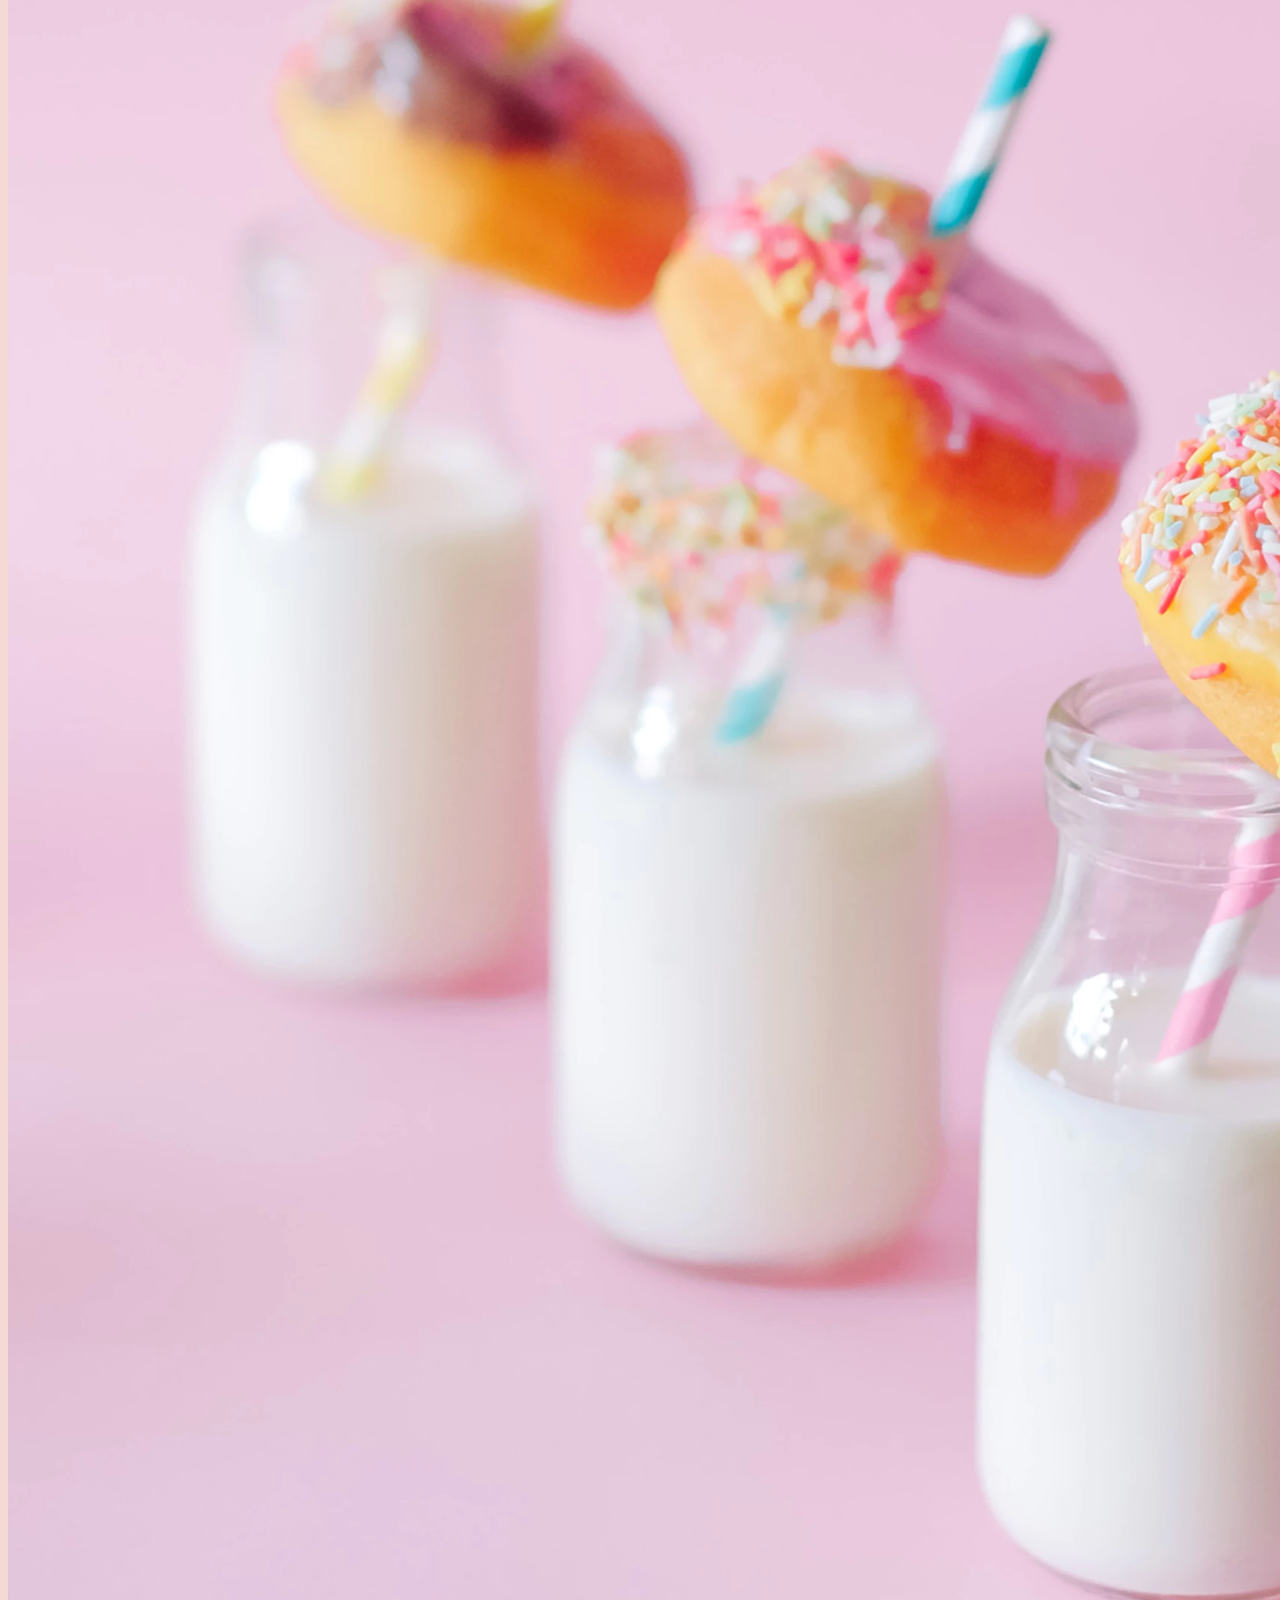
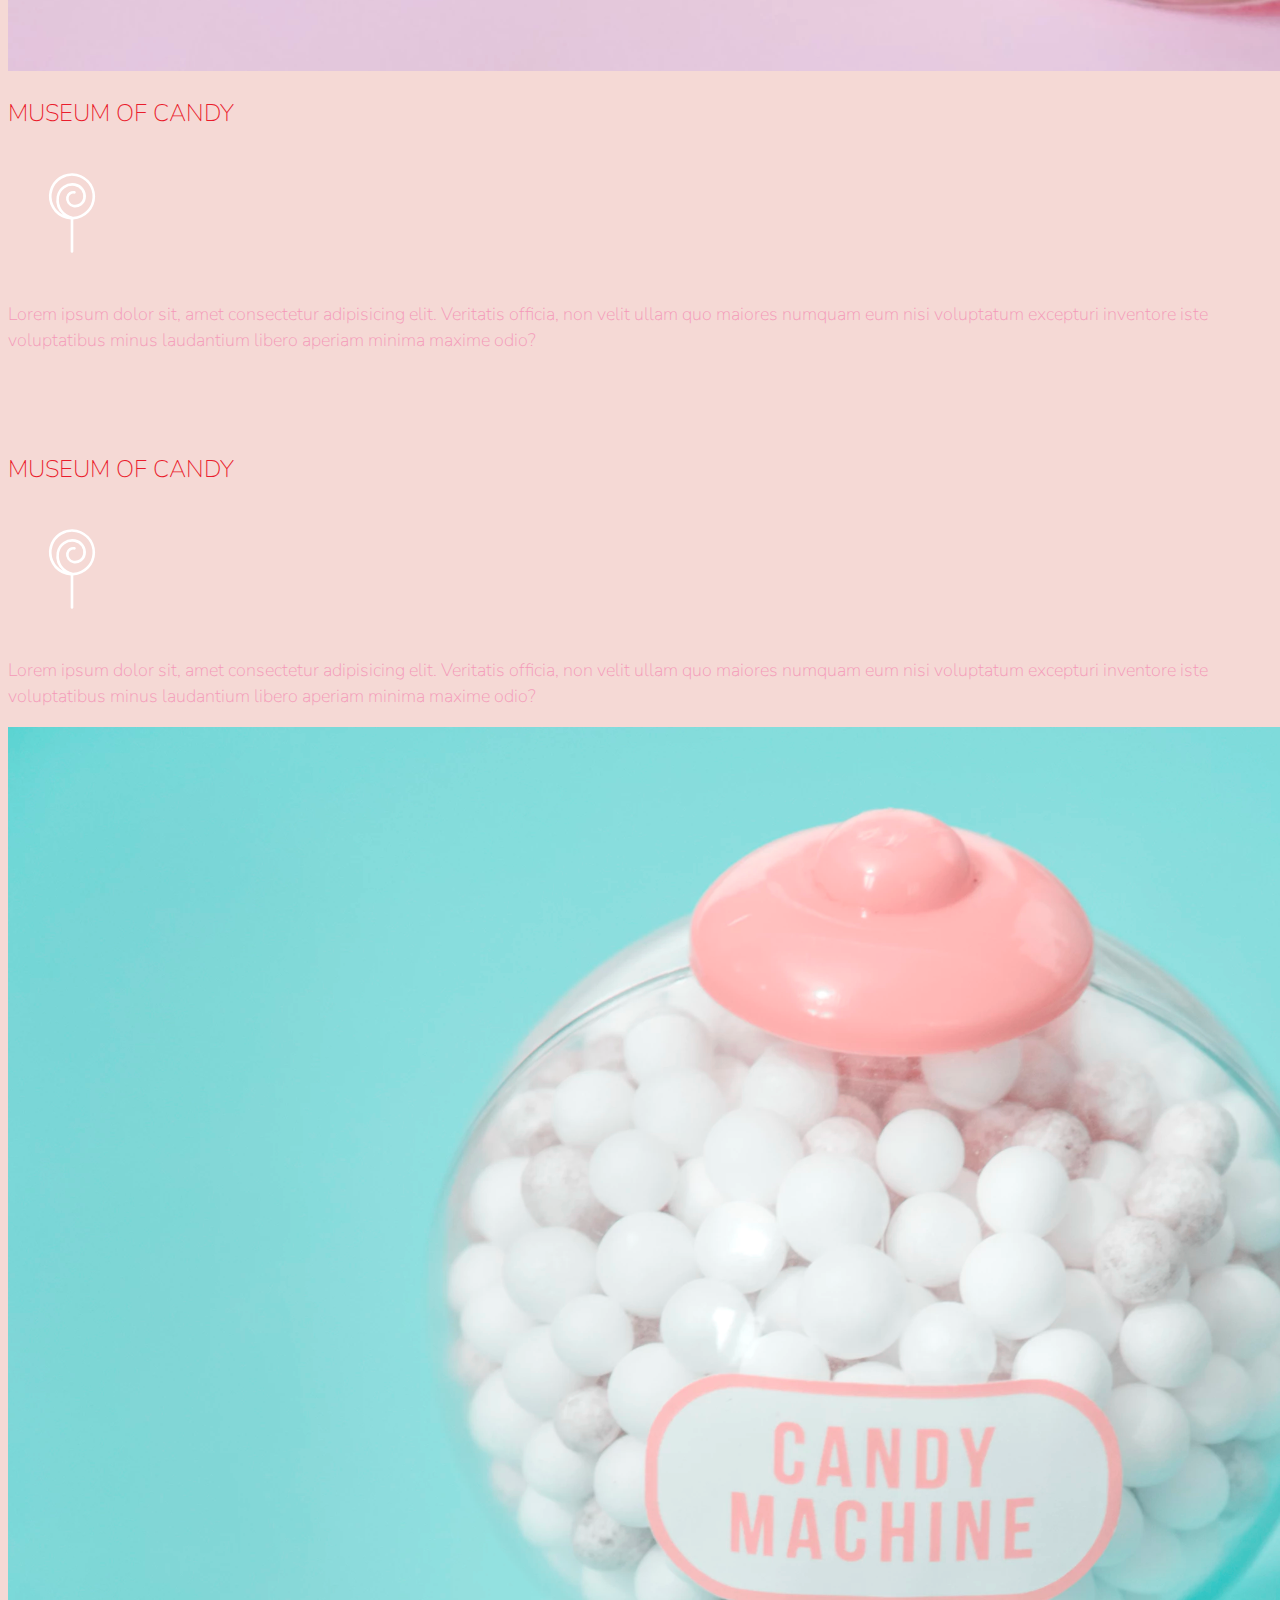
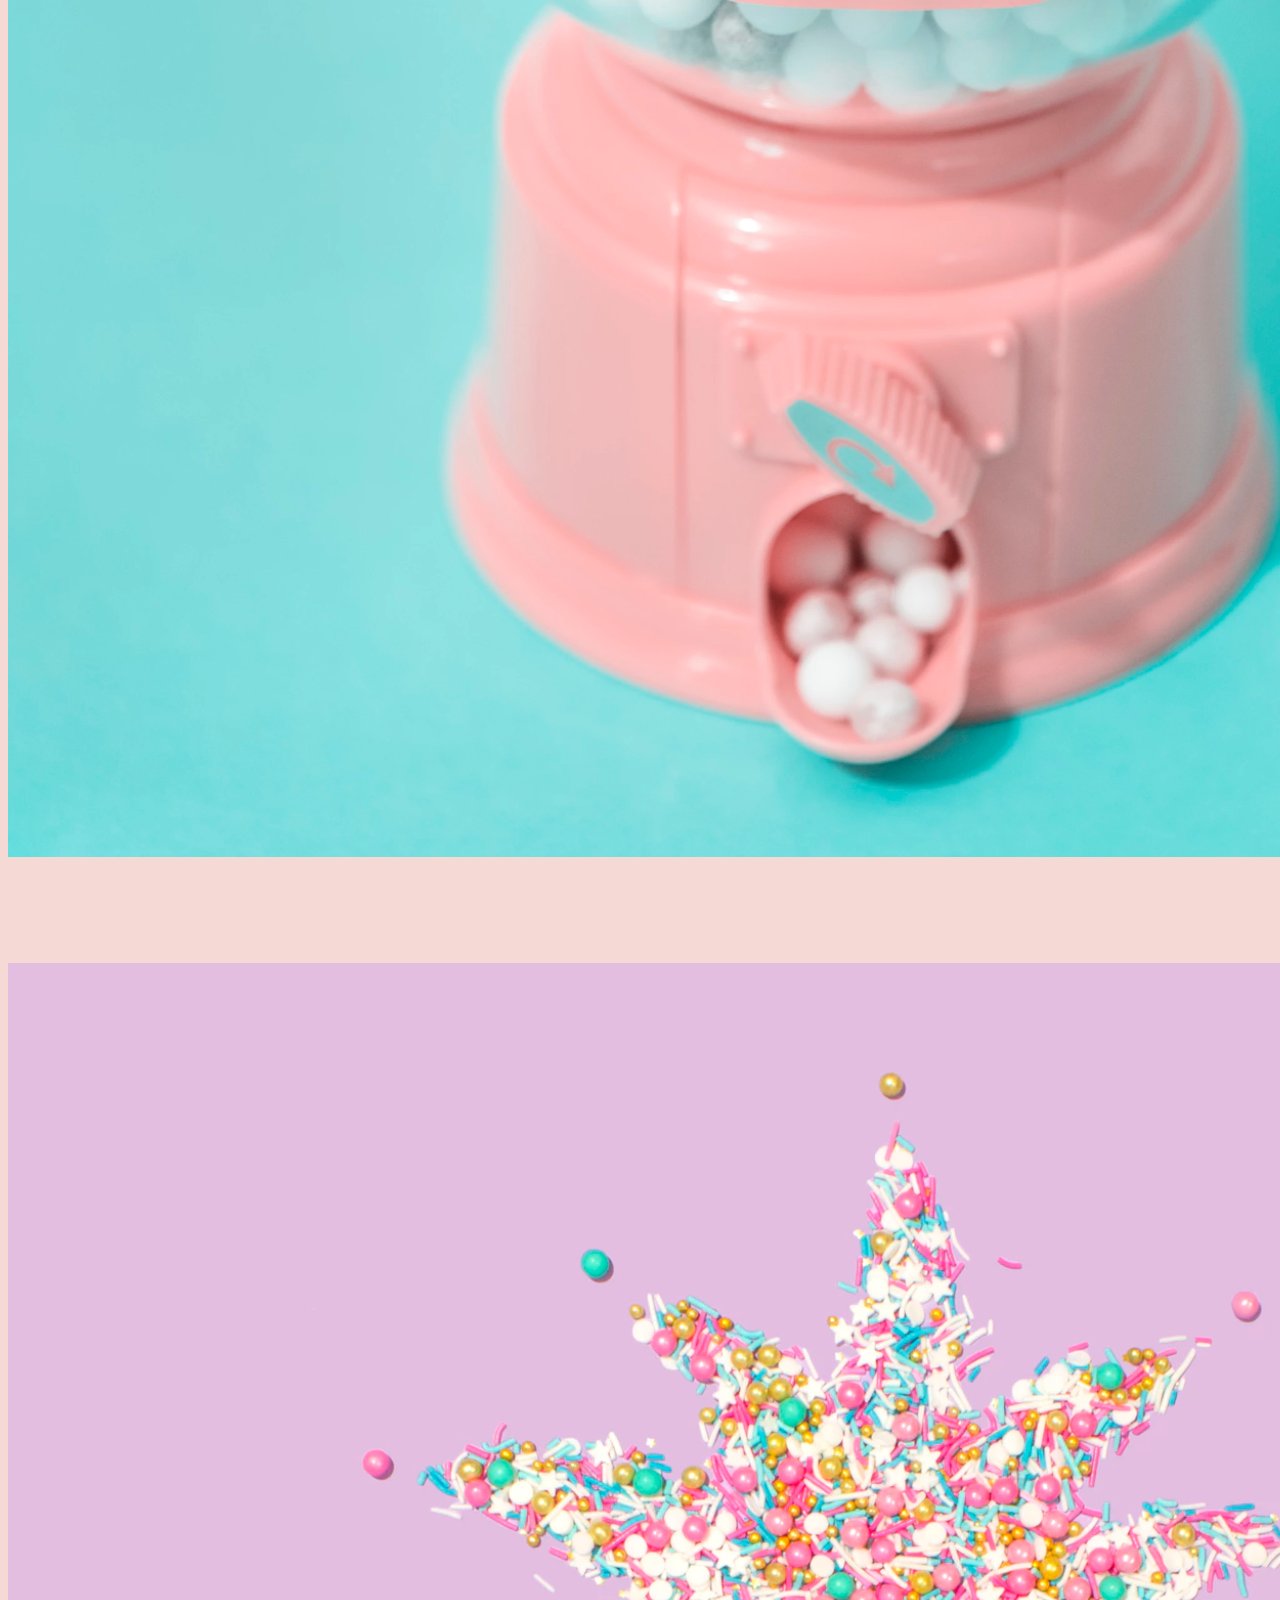
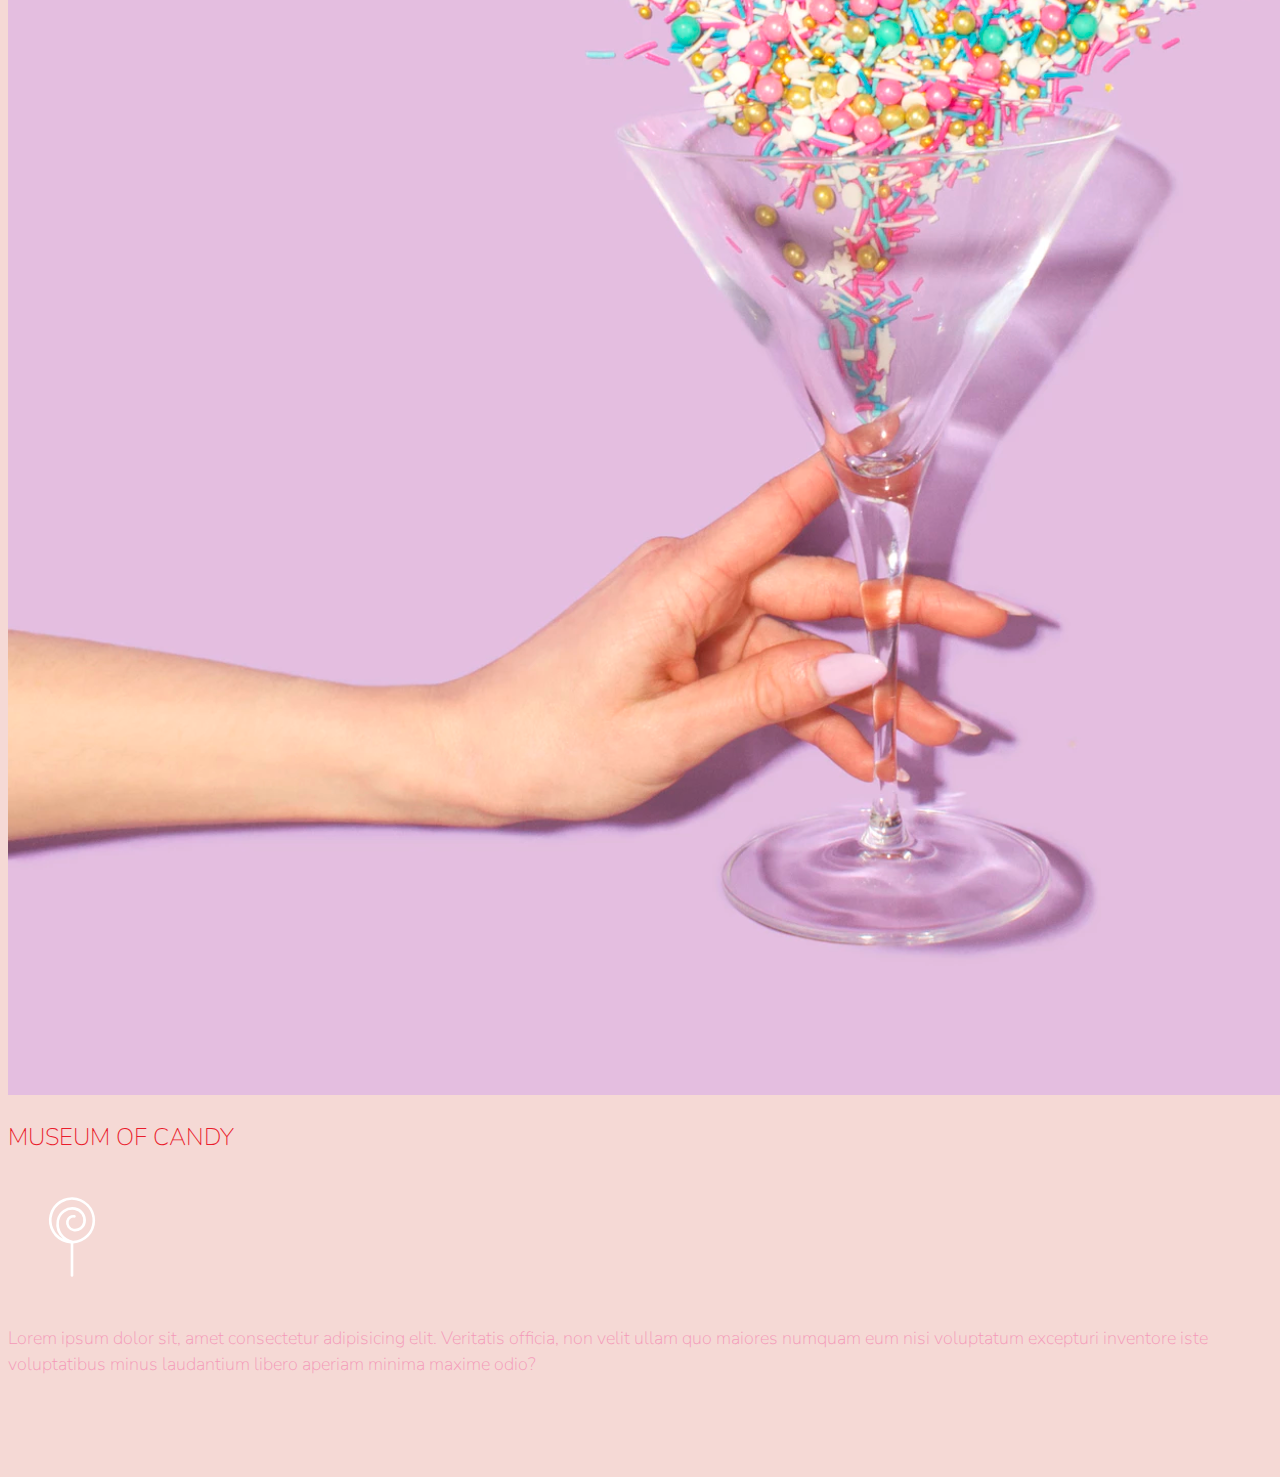
==== commit cbb4ca65: "add "try to use grid"" ====
--- a/index.html
+++ b/index.html
@@ -42,7 +42,7 @@
       <div class="row align-items-center">
         <div class="col-lg-6 ">
           <div id="headingGroup" class="text-white text-center d-none d-lg-block mt-5"> <!-- hide yourself except large up-->
-            <h1 class="">Try<span>/</span>To use<span>/</span>Grid</h1>
+            <h1 class="">Try<span>/</span>To use<span>/</span>Git</h1>
             <h1 class="">MUSEUM<span>/</span>OF<span>/</span>CANDY</h1>
             <h1 class="">MUSEUM<span>/</span>OF<span>/</span>CANDY</h1>
             <h1 class="">MUSEUM<span>/</span>OF<span>/</span>CANDY</h1>
